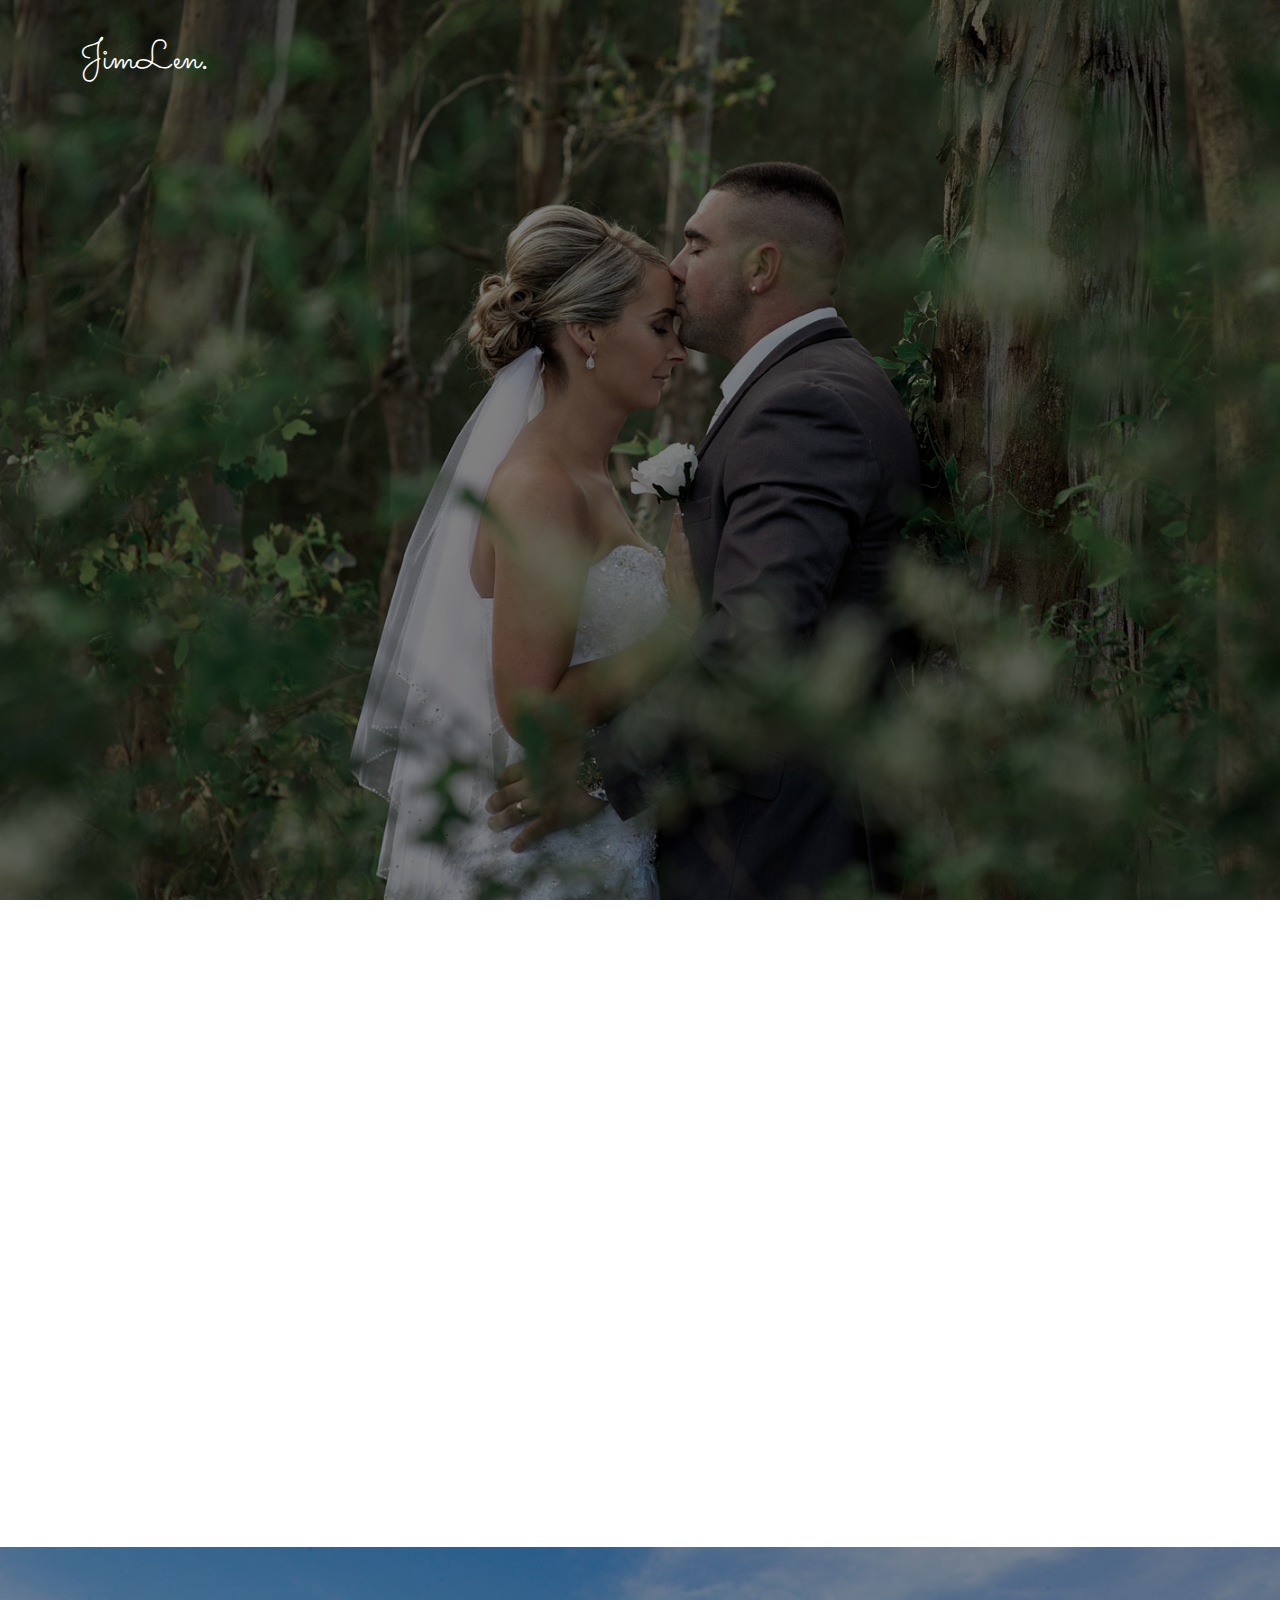
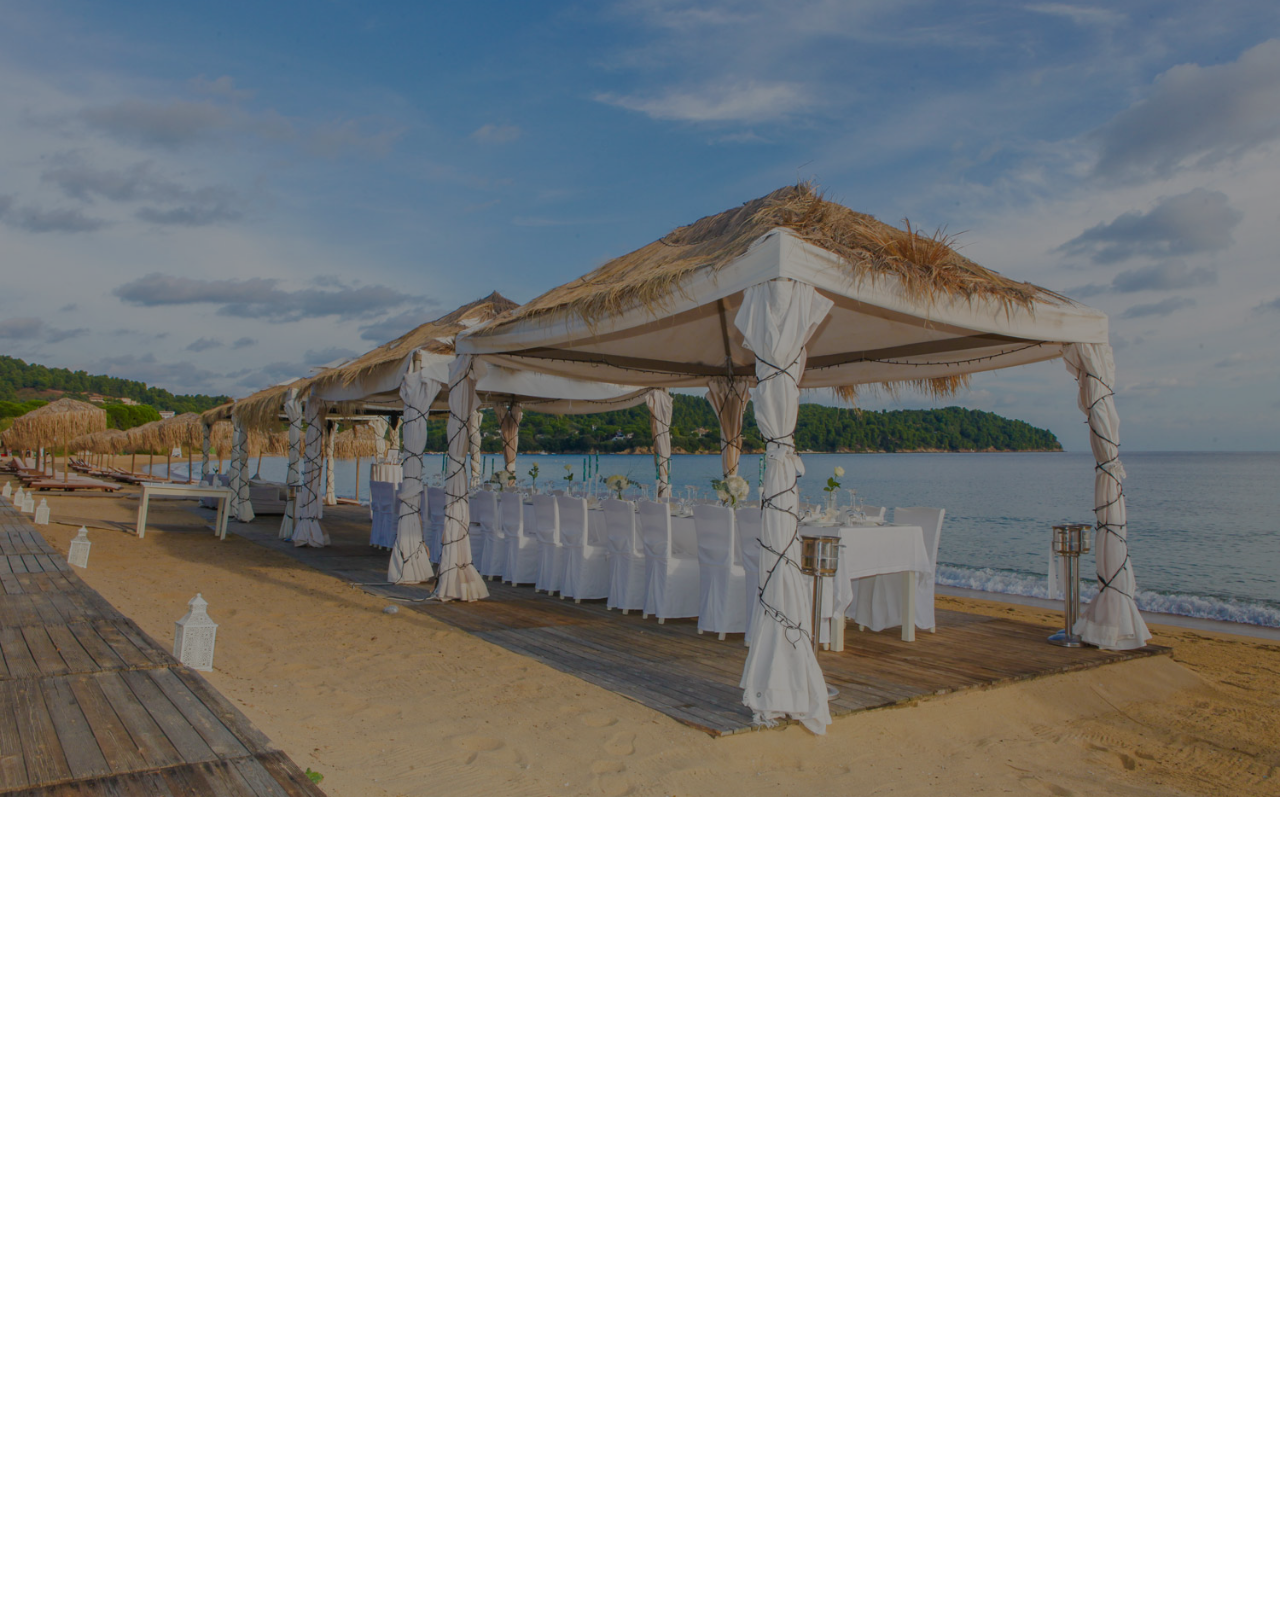
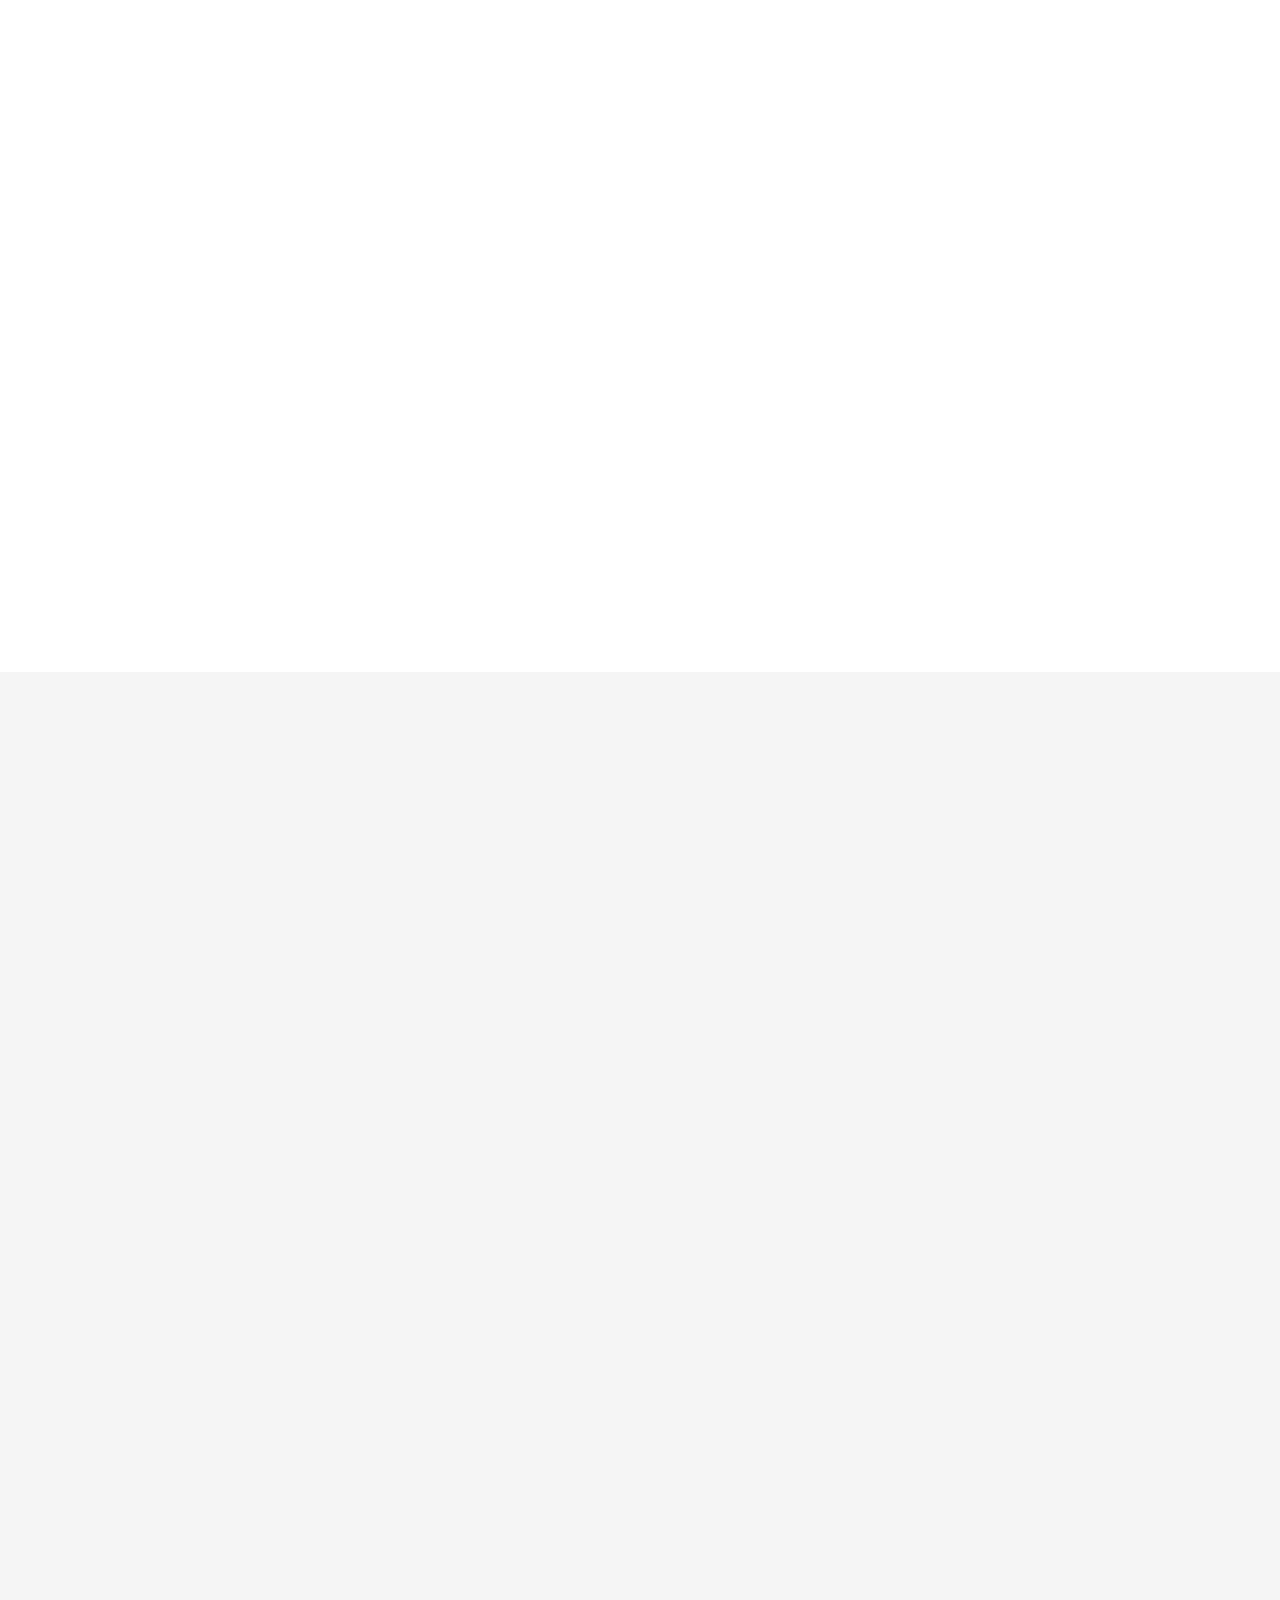
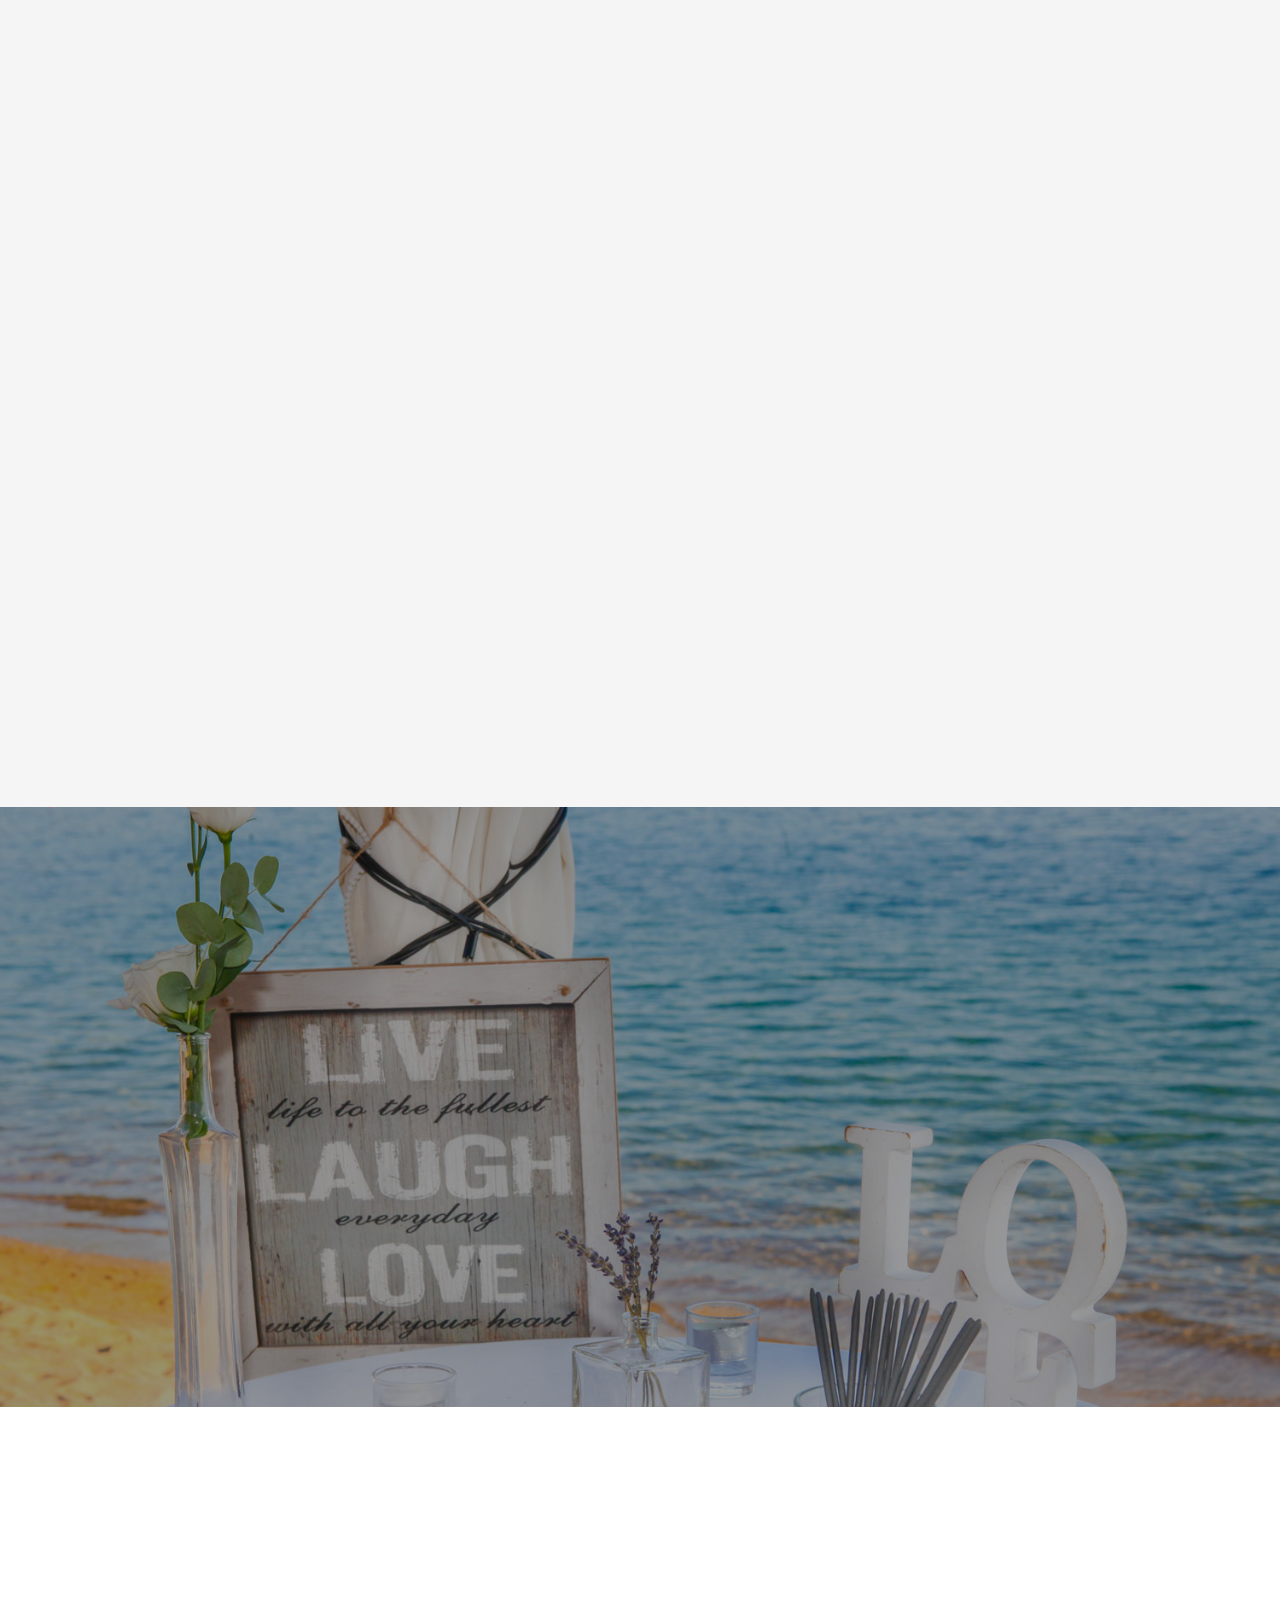
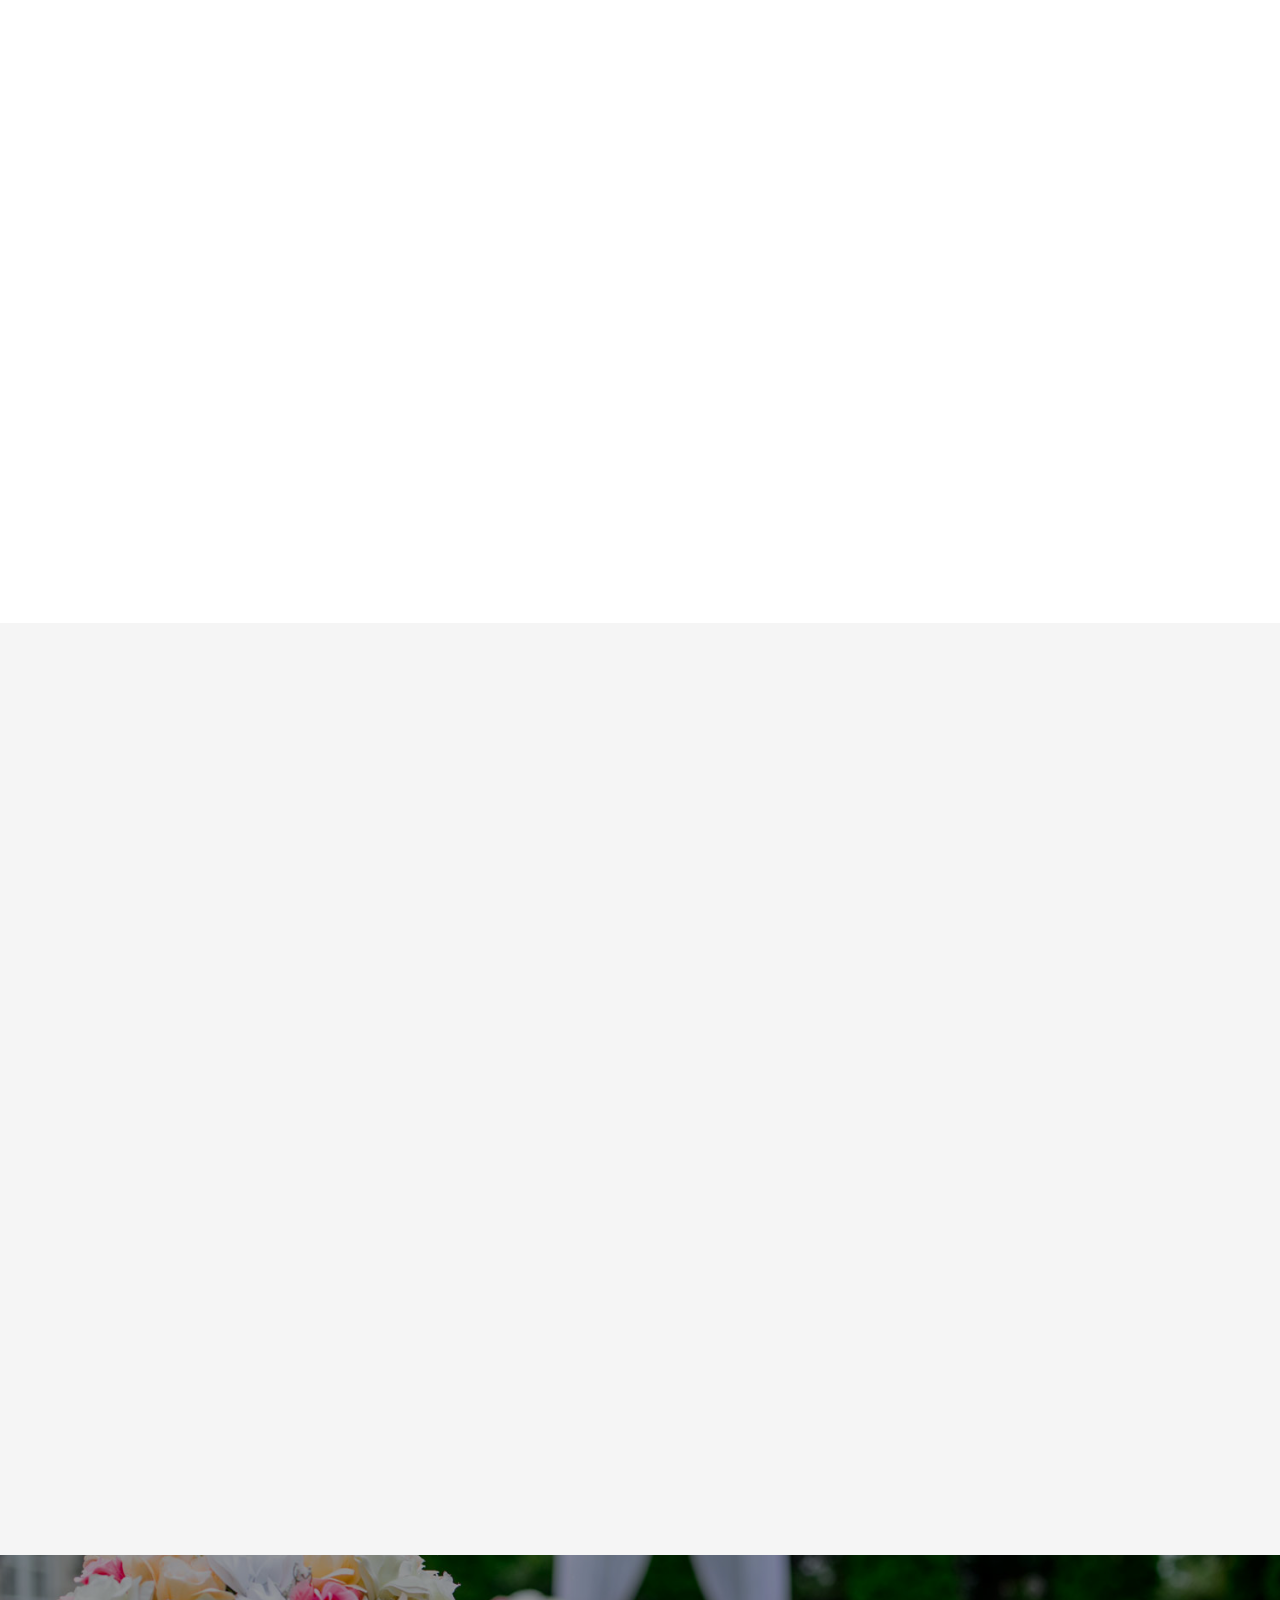
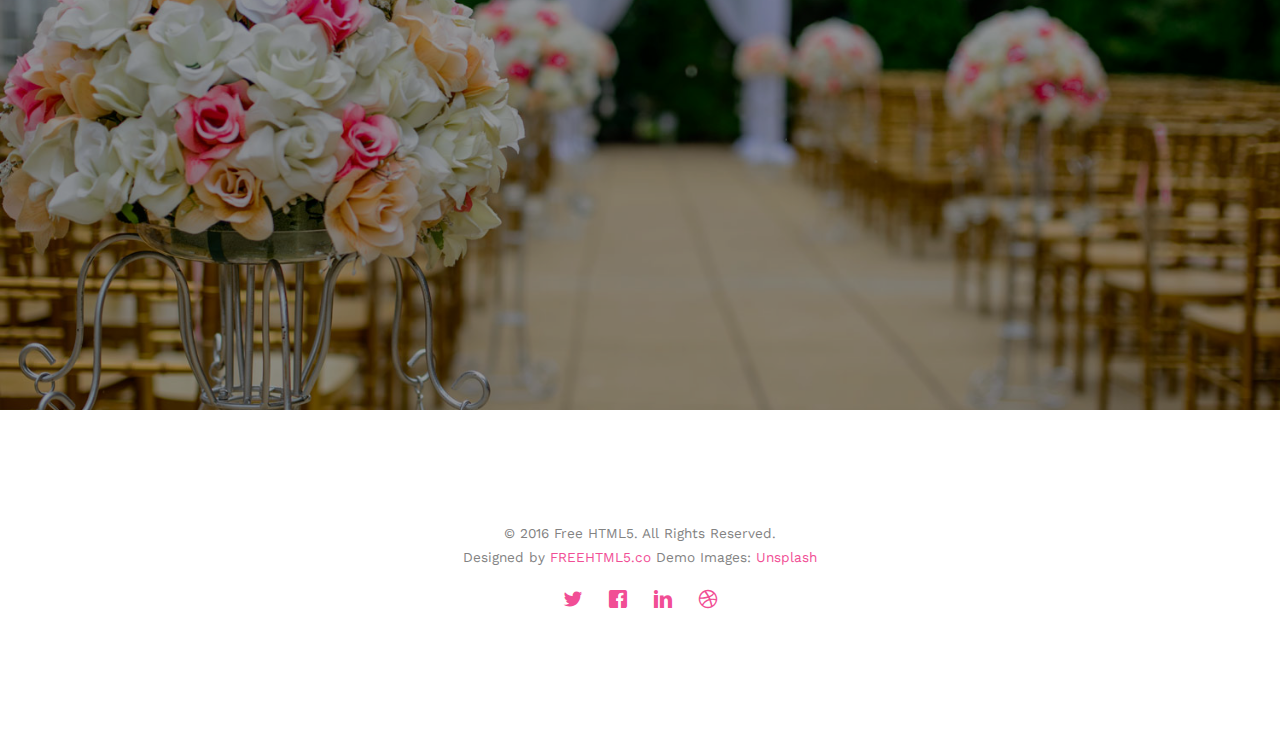
==== index.html @ fdf95f0f "Initial commit" ====
<!DOCTYPE html>
<!--[if lt IE 7]>      <html class="no-js lt-ie9 lt-ie8 lt-ie7"> <![endif]-->
<!--[if IE 7]>         <html class="no-js lt-ie9 lt-ie8"> <![endif]-->
<!--[if IE 8]>         <html class="no-js lt-ie9"> <![endif]-->
<!--[if gt IE 8]><!--> <html class="no-js"> <!--<![endif]-->
	<head>
	<meta charset="utf-8">
	<meta http-equiv="X-UA-Compatible" content="IE=edge">
	<title>JimLen &mdash; Freez the moment</title>
	<meta name="viewport" content="width=device-width, initial-scale=1">
	<meta name="description" content="Free HTML5 Template by FREEHTML5.CO" />
	<meta name="keywords" content="free html5, free template, free bootstrap, html5, css3, mobile first, responsive" />
	<meta name="author" content="FREEHTML5.CO" />

  <!-- 
	//////////////////////////////////////////////////////

	FREE HTML5 TEMPLATE 
	DESIGNED & DEVELOPED by FREEHTML5.CO
		
	Website: 		http://freehtml5.co/
	Email: 			info@freehtml5.co
	Twitter: 		http://twitter.com/fh5co
	Facebook: 		https://www.facebook.com/fh5co

	//////////////////////////////////////////////////////
	 -->

  	<!-- Facebook and Twitter integration -->
	<meta property="og:title" content=""/>
	<meta property="og:image" content=""/>
	<meta property="og:url" content=""/>
	<meta property="og:site_name" content=""/>
	<meta property="og:description" content=""/>
	<meta name="twitter:title" content="" />
	<meta name="twitter:image" content="" />
	<meta name="twitter:url" content="" />
	<meta name="twitter:card" content="" />

	<link href='https://fonts.googleapis.com/css?family=Work+Sans:400,300,600,400italic,700' rel='stylesheet' type='text/css'>
	<link href="https://fonts.googleapis.com/css?family=Sacramento" rel="stylesheet">
	
	<!-- Animate.css -->
	<link rel="stylesheet" href="css/animate.css">
	<!-- Icomoon Icon Fonts-->
	<link rel="stylesheet" href="css/icomoon.css">
	<!-- Bootstrap  -->
	<link rel="stylesheet" href="css/bootstrap.css">

	<!-- Magnific Popup -->
	<link rel="stylesheet" href="css/magnific-popup.css">

	<!-- Owl Carousel  -->
	<link rel="stylesheet" href="css/owl.carousel.min.css">
	<link rel="stylesheet" href="css/owl.theme.default.min.css">

	<!-- Theme style  -->
	<link rel="stylesheet" href="css/style.css">

	<!-- Modernizr JS -->
	<script src="js/modernizr-2.6.2.min.js"></script>
	<!-- FOR IE9 below -->
	<!--[if lt IE 9]>
	<script src="js/respond.min.js"></script>
	<![endif]-->

	</head>
	<body>
		
	<div class="fh5co-loader"></div>
	
	<div id="page">
	<nav class="fh5co-nav" role="navigation">
		<div class="container">
			<div class="row">
				<div class="col-xs-2">
					<div id="fh5co-logo"><a href="index.html">JimLen<strong>.</strong></a></div>
				</div>
				
			</div>
			
		</div>
	</nav>

	<header id="fh5co-header" class="fh5co-cover" role="banner" style="background-image:url(images/img_bg_2.jpg);" data-stellar-background-ratio="0.5">
		<div class="overlay"></div>
		<div class="container">
			<div class="row">
				<div class="col-md-8 col-md-offset-2 text-center">
					<div class="display-t">
						<div class="display-tc animate-box" data-animate-effect="fadeIn">
							<h1>Rojames &amp; Lenny</h1>
							<h2>We Are Getting Married</h2>
							<div class="simply-countdown simply-countdown-one"></div>
							<p><a href="#" class="btn btn-default btn-sm">Save the date</a></p>
						</div>
					</div>
				</div>
			</div>
		</div>
	</header>

	<div id="fh5co-couple">
		<div class="container">
			<div class="row">
				<div class="col-md-8 col-md-offset-2 text-center fh5co-heading animate-box">
					<h2>Hello!</h2>
					<h3>June 20th, 2025 Marigondon, Lapu-Lapu City, Cebu</h3>
					<p>We invited you to celebrate our wedding</p>
				</div>
			</div>
			<div class="couple-wrap animate-box">
				<div class="couple-half">
					<div class="groom">
						<img src="images/groom.jpg" alt="groom" class="img-responsive">
					</div>
					<div class="desc-groom">
						<h3>Rojames Binoya</h3>
						<!-- <p>Far far away, behind the word mountains, far from the countries Vokalia and Consonantia, there live the blind texts. Separated they live in Bookmarksgrove</p> -->
					</div>
				</div>
				<p class="heart text-center"><i class="icon-heart2"></i></p>
				<div class="couple-half">
					<div class="bride">
						<img src="images/bride.jpg" alt="groom" class="img-responsive">
					</div>
					<div class="desc-bride">
						<h3>Lenny Rose Laureano</h3>
						<!-- <p>Far far away, behind the word mountains, far from the countries Vokalia and Consonantia, there live the blind texts. Separated they live in Bookmarksgrove</p> -->
					</div>
				</div>
			</div>
		</div>
	</div>

	<div id="fh5co-event" class="fh5co-bg" style="background-image:url(images/img_bg_3.jpg);">
		<div class="overlay"></div>
		<div class="container">
			<div class="row">
				<div class="col-md-8 col-md-offset-2 text-center fh5co-heading animate-box">
					<span>Our Special Events</span>
					<h2>Wedding Events</h2>
				</div>
			</div>
			<div class="row">
				<div class="display-t">
					<div class="display-tc">
						<div class="col-md-10 col-md-offset-1">
							<div class="col-md-6 col-sm-6 text-center">
								<div class="event-wrap animate-box">
									<h3>Main Ceremony</h3>
									<div class="event-col">
										<i class="icon-clock"></i>
										<span>4:00 PM</span>
										<span>6:00 PM</span>
									</div>
									<div class="event-col">
										<i class="icon-calendar"></i>
										<span>Monday 28</span>
										<span>November, 2016</span>
									</div>
									<p>Far far away, behind the word mountains, far from the countries Vokalia and Consonantia, there live the blind texts. Separated they live in Bookmarksgrove right at the coast of the Semantics, a large language ocean.</p>
								</div>
							</div>
							<div class="col-md-6 col-sm-6 text-center">
								<div class="event-wrap animate-box">
									<h3>Wedding Party</h3>
									<div class="event-col">
										<i class="icon-clock"></i>
										<span>7:00 PM</span>
										<span>12:00 AM</span>
									</div>
									<div class="event-col">
										<i class="icon-calendar"></i>
										<span>Monday 28</span>
										<span>November, 2016</span>
									</div>
									<p>Far far away, behind the word mountains, far from the countries Vokalia and Consonantia, there live the blind texts. Separated they live in Bookmarksgrove right at the coast of the Semantics, a large language ocean.</p>
								</div>
							</div>
						</div>
					</div>
				</div>
			</div>
		</div>
	</div>

	<div id="fh5co-couple-story">
		<div class="container">
			<div class="row">
				<div class="col-md-8 col-md-offset-2 text-center fh5co-heading animate-box">
					<span>We Love Each Other</span>
					<h2>Our Story</h2>
					<p>Far far away, behind the word mountains, far from the countries Vokalia and Consonantia, there live the blind texts.</p>
				</div>
			</div>
			<div class="row">
				<div class="col-md-12 col-md-offset-0">
					<ul class="timeline animate-box">
						<li class="animate-box">
							<div class="timeline-badge" style="background-image:url(images/couple-1.jpg);"></div>
							<div class="timeline-panel">
								<div class="timeline-heading">
									<h3 class="timeline-title">First We Meet</h3>
									<span class="date">December 25, 2015</span>
								</div>
								<div class="timeline-body">
									<p>Far far away, behind the word mountains, far from the countries Vokalia and Consonantia, there live the blind texts. Separated they live in Bookmarksgrove right at the coast of the Semantics, a large language ocean.</p>
								</div>
							</div>
						</li>
						<li class="timeline-inverted animate-box">
							<div class="timeline-badge" style="background-image:url(images/couple-2.jpg);"></div>
							<div class="timeline-panel">
								<div class="timeline-heading">
									<h3 class="timeline-title">First Date</h3>
									<span class="date">December 28, 2015</span>
								</div>
								<div class="timeline-body">
									<p>Far far away, behind the word mountains, far from the countries Vokalia and Consonantia, there live the blind texts. Separated they live in Bookmarksgrove right at the coast of the Semantics, a large language ocean.</p>
								</div>
							</div>
						</li>
						<li class="animate-box">
							<div class="timeline-badge" style="background-image:url(images/couple-3.jpg);"></div>
							<div class="timeline-panel">
								<div class="timeline-heading">
									<h3 class="timeline-title">In A Relationship</h3>
									<span class="date">January 1, 2016</span>
								</div>
								<div class="timeline-body">
									<p>Far far away, behind the word mountains, far from the countries Vokalia and Consonantia, there live the blind texts. Separated they live in Bookmarksgrove right at the coast of the Semantics, a large language ocean.</p>
								</div>
							</div>
						</li>
			    	</ul>
				</div>
			</div>
		</div>
	</div>

	<div id="fh5co-gallery" class="fh5co-section-gray">
		<div class="container">
			<div class="row">
				<div class="col-md-8 col-md-offset-2 text-center fh5co-heading animate-box">
					<span>Our Memories</span>
					<h2>Wedding Gallery</h2>
					<p>Far far away, behind the word mountains, far from the countries Vokalia and Consonantia, there live the blind texts.</p>
				</div>
			</div>
			<div class="row row-bottom-padded-md">
				<div class="col-md-12">
					<ul id="fh5co-gallery-list">
						
						<li class="one-third animate-box" data-animate-effect="fadeIn" style="background-image: url(images/gallery-1.jpg); "> 
						<a href="images/gallery-1.jpg">
							<div class="case-studies-summary">
								<span>14 Photos</span>
								<h2>Two Glas of Juice</h2>
							</div>
						</a>
					</li>
					<li class="one-third animate-box" data-animate-effect="fadeIn" style="background-image: url(images/gallery-2.jpg); ">
						<a href="#" class="color-2">
							<div class="case-studies-summary">
								<span>30 Photos</span>
								<h2>Timer starts now!</h2>
							</div>
						</a>
					</li>


					<li class="one-third animate-box" data-animate-effect="fadeIn" style="background-image: url(images/gallery-3.jpg); ">
						<a href="#" class="color-3">
							<div class="case-studies-summary">
								<span>90 Photos</span>
								<h2>Beautiful sunset</h2>
							</div>
						</a>
					</li>
					<li class="one-third animate-box" data-animate-effect="fadeIn" style="background-image: url(images/gallery-4.jpg); ">
						<a href="#" class="color-4">
							<div class="case-studies-summary">
								<span>12 Photos</span>
								<h2>Company's Conference Room</h2>
							</div>
						</a>
					</li>

						<li class="one-third animate-box" data-animate-effect="fadeIn" style="background-image: url(images/gallery-5.jpg); ">
							<a href="#" class="color-3">
								<div class="case-studies-summary">
									<span>50 Photos</span>
									<h2>Useful baskets</h2>
								</div>
							</a>
						</li>
						<li class="one-third animate-box" data-animate-effect="fadeIn" style="background-image: url(images/gallery-6.jpg); ">
							<a href="#" class="color-4">
								<div class="case-studies-summary">
									<span>45 Photos</span>
									<h2>Skater man in the road</h2>
								</div>
							</a>
						</li>

						<li class="one-third animate-box" data-animate-effect="fadeIn" style="background-image: url(images/gallery-7.jpg); ">
							<a href="#" class="color-4">
								<div class="case-studies-summary">
									<span>35 Photos</span>
									<h2>Two Glas of Juice</h2>
								</div>
							</a>
						</li>

						<li class="one-third animate-box" data-animate-effect="fadeIn" style="background-image: url(images/gallery-8.jpg); "> 
							<a href="#" class="color-5">
								<div class="case-studies-summary">
									<span>90 Photos</span>
									<h2>Timer starts now!</h2>
								</div>
							</a>
						</li>
						<li class="one-third animate-box" data-animate-effect="fadeIn" style="background-image: url(images/gallery-9.jpg); ">
							<a href="#" class="color-6">
								<div class="case-studies-summary">
									<span>56 Photos</span>
									<h2>Beautiful sunset</h2>
								</div>
							</a>
						</li>
					</ul>		
				</div>
			</div>
		</div>
	</div>

	<div id="fh5co-counter" class="fh5co-bg fh5co-counter" style="background-image:url(images/img_bg_5.jpg);">
		<div class="overlay"></div>
		<div class="container">
			<div class="row">
				<div class="display-t">
					<div class="display-tc">
						<div class="col-md-3 col-sm-6 animate-box">
							<div class="feature-center">
								<span class="icon">
									<i class="icon-users"></i>
								</span>

								<span class="counter js-counter" data-from="0" data-to="500" data-speed="5000" data-refresh-interval="50">1</span>
								<span class="counter-label">Estimated Guest</span>

							</div>
						</div>
						<div class="col-md-3 col-sm-6 animate-box">
							<div class="feature-center">
								<span class="icon">
									<i class="icon-user"></i>
								</span>

								<span class="counter js-counter" data-from="0" data-to="1000" data-speed="5000" data-refresh-interval="50">1</span>
								<span class="counter-label">We Catter</span>
							</div>
						</div>
						<div class="col-md-3 col-sm-6 animate-box">
							<div class="feature-center">
								<span class="icon">
									<i class="icon-calendar"></i>
								</span>
								<span class="counter js-counter" data-from="0" data-to="402" data-speed="5000" data-refresh-interval="50">1</span>
								<span class="counter-label">Events Done</span>
							</div>
						</div>
						<div class="col-md-3 col-sm-6 animate-box">
							<div class="feature-center">
								<span class="icon">
									<i class="icon-clock"></i>
								</span>

								<span class="counter js-counter" data-from="0" data-to="2345" data-speed="5000" data-refresh-interval="50">1</span>
								<span class="counter-label">Hours Spent</span>

							</div>
						</div>
					</div>
				</div>
			</div>
		</div>
	</div>

	<div id="fh5co-testimonial">
		<div class="container">
			<div class="row">
				<div class="row animate-box">
					<div class="col-md-8 col-md-offset-2 text-center fh5co-heading">
						<span>Best Wishes</span>
						<h2>Friends Wishes</h2>
					</div>
				</div>
				<div class="row">
					<div class="col-md-12 animate-box">
						<div class="wrap-testimony">
							<div class="owl-carousel-fullwidth">
								<div class="item">
									<div class="testimony-slide active text-center">
										<figure>
											<img src="images/couple-1.jpg" alt="user">
										</figure>
										<span>John Doe, via <a href="#" class="twitter">Twitter</a></span>
										<blockquote>
											<p>"Far far away, behind the word mountains, far from the countries Vokalia and Consonantia, there live the blind texts. Separated they live in Bookmarksgrove right at the coast of the Semantics"</p>
										</blockquote>
									</div>
								</div>
								<div class="item">
									<div class="testimony-slide active text-center">
										<figure>
											<img src="images/couple-2.jpg" alt="user">
										</figure>
										<span>John Doe, via <a href="#" class="twitter">Twitter</a></span>
										<blockquote>
											<p>"Far far away, behind the word mountains, far from the countries Vokalia and Consonantia, at the coast of the Semantics, a large language ocean."</p>
										</blockquote>
									</div>
								</div>
								<div class="item">
									<div class="testimony-slide active text-center">
										<figure>
											<img src="images/couple-3.jpg" alt="user">
										</figure>
										<span>John Doe, via <a href="#" class="twitter">Twitter</a></span>
										<blockquote>
											<p>"Far far away, far from the countries Vokalia and Consonantia, there live the blind texts. Separated they live in Bookmarksgrove right at the coast of the Semantics, a large language ocean."</p>
										</blockquote>
									</div>
								</div>
							</div>
						</div>
					</div>
				</div>
			</div>
		</div>
	</div>

	<div id="fh5co-services" class="fh5co-section-gray">
		<div class="container">
			
			<div class="row animate-box">
				<div class="col-md-8 col-md-offset-2 text-center fh5co-heading">
					<h2>We Offer Services</h2>
					<p>Dignissimos asperiores vitae velit veniam totam fuga molestias accusamus alias autem provident. Odit ab aliquam dolor eius.</p>
				</div>
			</div>

			<div class="row">
				<div class="col-md-6">
					<div class="feature-left animate-box" data-animate-effect="fadeInLeft">
						<span class="icon">
							<i class="icon-calendar"></i>
						</span>
						<div class="feature-copy">
							<h3>We Organized Events</h3>
							<p>Facilis ipsum reprehenderit nemo molestias. Aut cum mollitia reprehenderit. Eos cumque dicta adipisci architecto culpa amet.</p>
						</div>
					</div>

					<div class="feature-left animate-box" data-animate-effect="fadeInLeft">
						<span class="icon">
							<i class="icon-image"></i>
						</span>
						<div class="feature-copy">
							<h3>Photoshoot</h3>
							<p>Facilis ipsum reprehenderit nemo molestias. Aut cum mollitia reprehenderit. Eos cumque dicta adipisci architecto culpa amet.</p>
						</div>
					</div>

					<div class="feature-left animate-box" data-animate-effect="fadeInLeft">
						<span class="icon">
							<i class="icon-video"></i>
						</span>
						<div class="feature-copy">
							<h3>Video Editing</h3>
							<p>Facilis ipsum reprehenderit nemo molestias. Aut cum mollitia reprehenderit. Eos cumque dicta adipisci architecto culpa amet.</p>
						</div>
					</div>

				</div>

				<div class="col-md-6 animate-box">
					<div class="fh5co-video fh5co-bg" style="background-image: url(images/img_bg_3.jpg); ">
						<a href="https://vimeo.com/channels/staffpicks/93951774" class="popup-vimeo"><i class="icon-video2"></i></a>
						<div class="overlay"></div>
					</div>
				</div>
			</div>

			
		</div>
	</div>


	<div id="fh5co-started" class="fh5co-bg" style="background-image:url(images/img_bg_4.jpg);">
		<div class="overlay"></div>
		<div class="container">
			<div class="row animate-box">
				<div class="col-md-8 col-md-offset-2 text-center fh5co-heading">
					<h2>Are You Attending?</h2>
					<p>Please Fill-up the form to notify you that you're attending. Thanks.</p>
				</div>
			</div>
			<div class="row animate-box">
				<div class="col-md-10 col-md-offset-1">
					<form class="form-inline">
						<div class="col-md-4 col-sm-4">
							<div class="form-group">
								<label for="name" class="sr-only">Name</label>
								<input type="name" class="form-control" id="name" placeholder="Name">
							</div>
						</div>
						<div class="col-md-4 col-sm-4">
							<div class="form-group">
								<label for="email" class="sr-only">Email</label>
								<input type="email" class="form-control" id="email" placeholder="Email">
							</div>
						</div>
						<div class="col-md-4 col-sm-4">
							<button type="submit" class="btn btn-default btn-block">I am Attending</button>
						</div>
					</form>
				</div>
			</div>
		</div>
	</div>

	<footer id="fh5co-footer" role="contentinfo">
		<div class="container">

			<div class="row copyright">
				<div class="col-md-12 text-center">
					<p>
						<small class="block">&copy; 2016 Free HTML5. All Rights Reserved.</small> 
						<small class="block">Designed by <a href="http://freehtml5.co/" target="_blank">FREEHTML5.co</a> Demo Images: <a href="http://unsplash.co/" target="_blank">Unsplash</a></small>
					</p>
					<p>
						<ul class="fh5co-social-icons">
							<li><a href="#"><i class="icon-twitter"></i></a></li>
							<li><a href="#"><i class="icon-facebook"></i></a></li>
							<li><a href="#"><i class="icon-linkedin"></i></a></li>
							<li><a href="#"><i class="icon-dribbble"></i></a></li>
						</ul>
					</p>
				</div>
			</div>

		</div>
	</footer>
	</div>

	<div class="gototop js-top">
		<a href="#" class="js-gotop"><i class="icon-arrow-up"></i></a>
	</div>
	
	<!-- jQuery -->
	<script src="js/jquery.min.js"></script>
	<!-- jQuery Easing -->
	<script src="js/jquery.easing.1.3.js"></script>
	<!-- Bootstrap -->
	<script src="js/bootstrap.min.js"></script>
	<!-- Waypoints -->
	<script src="js/jquery.waypoints.min.js"></script>
	<!-- Carousel -->
	<script src="js/owl.carousel.min.js"></script>
	<!-- countTo -->
	<script src="js/jquery.countTo.js"></script>

	<!-- Stellar -->
	<script src="js/jquery.stellar.min.js"></script>
	<!-- Magnific Popup -->
	<script src="js/jquery.magnific-popup.min.js"></script>
	<script src="js/magnific-popup-options.js"></script>

	<!-- // <script src="https://cdnjs.cloudflare.com/ajax/libs/prism/0.0.1/prism.min.js"></script> -->
	<script src="js/simplyCountdown.js"></script>
	<!-- Main -->
	<script src="js/main.js"></script>

	<script>
    // var d = new Date(new Date().getTime() + 200 * 120 * 120 * 2000);
	var d = new Date(2025, 5, 20);

    // default example
    simplyCountdown('.simply-countdown-one', {
        year: d.getFullYear(),
        month: d.getMonth() + 1,
        day: d.getDate() + 2
    });

    //jQuery example
    $('#simply-countdown-losange').simplyCountdown({
        year: d.getFullYear(),
        month: d.getMonth() + 1,
        day: d.getDate(),
        enableUtc: false
    });
</script>

	</body>
</html>
---- css/icomoon.css ----
@font-face {
  font-family: 'icomoon';
  src:  url('../fonts/icomoon/icomoon.eot?6iuir');
  src:  url('../fonts/icomoon/icomoon.eot?6iuir#iefix') format('embedded-opentype'),
    url('../fonts/icomoon/icomoon.ttf?6iuir') format('truetype'),
    url('../fonts/icomoon/icomoon.woff?6iuir') format('woff'),
    url('../fonts/icomoon/icomoon.svg?6iuir#icomoon') format('svg');
  font-weight: normal;
  font-style: normal;
}

[class^="icon-"], [class*=" icon-"] {
  /* use !important to prevent issues with browser extensions that change fonts */
  font-family: 'icomoon' !important;
  speak: none;
  font-style: normal;
  font-weight: normal;
  font-variant: normal;
  text-transform: none;
  line-height: 1;

  /* Better Font Rendering =========== */
  -webkit-font-smoothing: antialiased;
  -moz-osx-font-smoothing: grayscale;
}

.icon-eye:before {
  content: "\e000";
}
.icon-paper-clip:before {
  content: "\e001";
}
.icon-mail:before {
  content: "\e002";
}
.icon-toggle:before {
  content: "\e003";
}
.icon-layout:before {
  content: "\e004";
}
.icon-link:before {
  content: "\e005";
}
.icon-bell:before {
  content: "\e006";
}
.icon-lock:before {
  content: "\e007";
}
.icon-unlock:before {
  content: "\e008";
}
.icon-ribbon:before {
  content: "\e009";
}
.icon-image:before {
  content: "\e010";
}
.icon-signal:before {
  content: "\e011";
}
.icon-target:before {
  content: "\e012";
}
.icon-clipboard:before {
  content: "\e013";
}
.icon-clock:before {
  content: "\e014";
}
.icon-watch:before {
  content: "\e015";
}
.icon-air-play:before {
  content: "\e016";
}
.icon-camera:before {
  content: "\e017";
}
.icon-video:before {
  content: "\e018";
}
.icon-disc:before {
  content: "\e019";
}
.icon-printer:before {
  content: "\e020";
}
.icon-monitor:before {
  content: "\e021";
}
.icon-server:before {
  content: "\e022";
}
.icon-cog:before {
  content: "\e023";
}
.icon-heart:before {
  content: "\e024";
}
.icon-paragraph:before {
  content: "\e025";
}
.icon-align-justify:before {
  content: "\e026";
}
.icon-align-left:before {
  content: "\e027";
}
.icon-align-center:before {
  content: "\e028";
}
.icon-align-right:before {
  content: "\e029";
}
.icon-book:before {
  content: "\e030";
}
.icon-layers:before {
  content: "\e031";
}
.icon-stack:before {
  content: "\e032";
}
.icon-stack-2:before {
  content: "\e033";
}
.icon-paper:before {
  content: "\e034";
}
.icon-paper-stack:before {
  content: "\e035";
}
.icon-search:before {
  content: "\e036";
}
.icon-zoom-in:before {
  content: "\e037";
}
.icon-zoom-out:before {
  content: "\e038";
}
.icon-reply:before {
  content: "\e039";
}
.icon-circle-plus:before {
  content: "\e040";
}
.icon-circle-minus:before {
  content: "\e041";
}
.icon-circle-check:before {
  content: "\e042";
}
.icon-circle-cross:before {
  content: "\e043";
}
.icon-square-plus:before {
  content: "\e044";
}
.icon-square-minus:before {
  content: "\e045";
}
.icon-square-check:before {
  content: "\e046";
}
.icon-square-cross:before {
  content: "\e047";
}
.icon-microphone:before {
  content: "\e048";
}
.icon-record:before {
  content: "\e049";
}
.icon-skip-back:before {
  content: "\e050";
}
.icon-rewind:before {
  content: "\e051";
}
.icon-play:before {
  content: "\e052";
}
.icon-pause:before {
  content: "\e053";
}
.icon-stop:before {
  content: "\e054";
}
.icon-fast-forward:before {
  content: "\e055";
}
.icon-skip-forward:before {
  content: "\e056";
}
.icon-shuffle:before {
  content: "\e057";
}
.icon-repeat:before {
  content: "\e058";
}
.icon-folder:before {
  content: "\e059";
}
.icon-umbrella:before {
  content: "\e060";
}
.icon-moon:before {
  content: "\e061";
}
.icon-thermometer:before {
  content: "\e062";
}
.icon-drop:before {
  content: "\e063";
}
.icon-sun:before {
  content: "\e064";
}
.icon-cloud:before {
  content: "\e065";
}
.icon-cloud-upload:before {
  content: "\e066";
}
.icon-cloud-download:before {
  content: "\e067";
}
.icon-upload:before {
  content: "\e068";
}
.icon-download:before {
  content: "\e069";
}
.icon-location:before {
  content: "\e070";
}
.icon-location-2:before {
  content: "\e071";
}
.icon-map:before {
  content: "\e072";
}
.icon-battery:before {
  content: "\e073";
}
.icon-head:before {
  content: "\e074";
}
.icon-briefcase:before {
  content: "\e075";
}
.icon-speech-bubble:before {
  content: "\e076";
}
.icon-anchor:before {
  content: "\e077";
}
.icon-globe:before {
  content: "\e078";
}
.icon-box:before {
  content: "\e079";
}
.icon-reload:before {
  content: "\e080";
}
.icon-share:before {
  content: "\e081";
}
.icon-marquee:before {
  content: "\e082";
}
.icon-marquee-plus:before {
  content: "\e083";
}
.icon-marquee-minus:before {
  content: "\e084";
}
.icon-tag:before {
  content: "\e085";
}
.icon-power:before {
  content: "\e086";
}
.icon-command:before {
  content: "\e087";
}
.icon-alt:before {
  content: "\e088";
}
.icon-esc:before {
  content: "\e089";
}
.icon-bar-graph:before {
  content: "\e090";
}
.icon-bar-graph-2:before {
  content: "\e091";
}
.icon-pie-graph:before {
  content: "\e092";
}
.icon-star:before {
  content: "\e093";
}
.icon-arrow-left:before {
  content: "\e094";
}
.icon-arrow-right:before {
  content: "\e095";
}
.icon-arrow-up:before {
  content: "\e096";
}
.icon-arrow-down:before {
  content: "\e097";
}
.icon-volume:before {
  content: "\e098";
}
.icon-mute:before {
  content: "\e099";
}
.icon-content-right:before {
  content: "\e100";
}
.icon-content-left:before {
  content: "\e101";
}
.icon-grid:before {
  content: "\e102";
}
.icon-grid-2:before {
  content: "\e103";
}
.icon-columns:before {
  content: "\e104";
}
.icon-loader:before {
  content: "\e105";
}
.icon-bag:before {
  content: "\e106";
}
.icon-ban:before {
  content: "\e107";
}
.icon-flag:before {
  content: "\e108";
}
.icon-trash:before {
  content: "\e109";
}
.icon-expand:before {
  content: "\e110";
}
.icon-contract:before {
  content: "\e111";
}
.icon-maximize:before {
  content: "\e112";
}
.icon-minimize:before {
  content: "\e113";
}
.icon-plus:before {
  content: "\e114";
}
.icon-minus:before {
  content: "\e115";
}
.icon-check:before {
  content: "\e116";
}
.icon-cross:before {
  content: "\e117";
}
.icon-move:before {
  content: "\e118";
}
.icon-delete:before {
  content: "\e119";
}
.icon-menu:before {
  content: "\e120";
}
.icon-archive:before {
  content: "\e121";
}
.icon-inbox:before {
  content: "\e122";
}
.icon-outbox:before {
  content: "\e123";
}
.icon-file:before {
  content: "\e124";
}
.icon-file-add:before {
  content: "\e125";
}
.icon-file-subtract:before {
  content: "\e126";
}
.icon-help:before {
  content: "\e127";
}
.icon-open:before {
  content: "\e128";
}
.icon-ellipsis:before {
  content: "\e129";
}
.icon-add-to-list:before {
  content: "\e900";
}
.icon-classic-computer:before {
  content: "\e901";
}
.icon-controller-fast-backward:before {
  content: "\e902";
}
.icon-creative-commons-attribution:before {
  content: "\e903";
}
.icon-creative-commons-noderivs:before {
  content: "\e904";
}
.icon-creative-commons-noncommercial-eu:before {
  content: "\e905";
}
.icon-creative-commons-noncommercial-us:before {
  content: "\e906";
}
.icon-creative-commons-public-domain:before {
  content: "\e907";
}
.icon-creative-commons-remix:before {
  content: "\e908";
}
.icon-creative-commons-share:before {
  content: "\e909";
}
.icon-creative-commons-sharealike:before {
  content: "\e90a";
}
.icon-creative-commons:before {
  content: "\e90b";
}
.icon-document-landscape:before {
  content: "\e90c";
}
.icon-remove-user:before {
  content: "\e90d";
}
.icon-warning:before {
  content: "\e90e";
}
.icon-arrow-bold-down:before {
  content: "\e90f";
}
.icon-arrow-bold-left:before {
  content: "\e910";
}
.icon-arrow-bold-right:before {
  content: "\e911";
}
.icon-arrow-bold-up:before {
  content: "\e912";
}
.icon-arrow-down2:before {
  content: "\e913";
}
.icon-arrow-left2:before {
  content: "\e914";
}
.icon-arrow-long-down:before {
  content: "\e915";
}
.icon-arrow-long-left:before {
  content: "\e916";
}
.icon-arrow-long-right:before {
  content: "\e917";
}
.icon-arrow-long-up:before {
  content: "\e918";
}
.icon-arrow-right2:before {
  content: "\e919";
}
.icon-arrow-up2:before {
  content: "\e91a";
}
.icon-arrow-with-circle-down:before {
  content: "\e91b";
}
.icon-arrow-with-circle-left:before {
  content: "\e91c";
}
.icon-arrow-with-circle-right:before {
  content: "\e91d";
}
.icon-arrow-with-circle-up:before {
  content: "\e91e";
}
.icon-bookmark:before {
  content: "\e91f";
}
.icon-bookmarks:before {
  content: "\e920";
}
.icon-chevron-down:before {
  content: "\e921";
}
.icon-chevron-left:before {
  content: "\e922";
}
.icon-chevron-right:before {
  content: "\e923";
}
.icon-chevron-small-down:before {
  content: "\e924";
}
.icon-chevron-small-left:before {
  content: "\e925";
}
.icon-chevron-small-right:before {
  content: "\e926";
}
.icon-chevron-small-up:before {
  content: "\e927";
}
.icon-chevron-thin-down:before {
  content: "\e928";
}
.icon-chevron-thin-left:before {
  content: "\e929";
}
.icon-chevron-thin-right:before {
  content: "\e92a";
}
.icon-chevron-thin-up:before {
  content: "\e92b";
}
.icon-chevron-up:before {
  content: "\e92c";
}
.icon-chevron-with-circle-down:before {
  content: "\e92d";
}
.icon-chevron-with-circle-left:before {
  content: "\e92e";
}
.icon-chevron-with-circle-right:before {
  content: "\e92f";
}
.icon-chevron-with-circle-up:before {
  content: "\e930";
}
.icon-cloud2:before {
  content: "\e931";
}
.icon-controller-fast-forward:before {
  content: "\e932";
}
.icon-controller-jump-to-start:before {
  content: "\e933";
}
.icon-controller-next:before {
  content: "\e934";
}
.icon-controller-paus:before {
  content: "\e935";
}
.icon-controller-play:before {
  content: "\e936";
}
.icon-controller-record:before {
  content: "\e937";
}
.icon-controller-stop:before {
  content: "\e938";
}
.icon-controller-volume:before {
  content: "\e939";
}
.icon-dot-single:before {
  content: "\e93a";
}
.icon-dots-three-horizontal:before {
  content: "\e93b";
}
.icon-dots-three-vertical:before {
  content: "\e93c";
}
.icon-dots-two-horizontal:before {
  content: "\e93d";
}
.icon-dots-two-vertical:before {
  content: "\e93e";
}
.icon-download2:before {
  content: "\e93f";
}
.icon-emoji-flirt:before {
  content: "\e940";
}
.icon-flow-branch:before {
  content: "\e941";
}
.icon-flow-cascade:before {
  content: "\e942";
}
.icon-flow-line:before {
  content: "\e943";
}
.icon-flow-parallel:before {
  content: "\e944";
}
.icon-flow-tree:before {
  content: "\e945";
}
.icon-install:before {
  content: "\e946";
}
.icon-layers2:before {
  content: "\e947";
}
.icon-open-book:before {
  content: "\e948";
}
.icon-resize-100:before {
  content: "\e949";
}
.icon-resize-full-screen:before {
  content: "\e94a";
}
.icon-save:before {
  content: "\e94b";
}
.icon-select-arrows:before {
  content: "\e94c";
}
.icon-sound-mute:before {
  content: "\e94d";
}
.icon-sound:before {
  content: "\e94e";
}
.icon-trash2:before {
  content: "\e94f";
}
.icon-triangle-down:before {
  content: "\e950";
}
.icon-triangle-left:before {
  content: "\e951";
}
.icon-triangle-right:before {
  content: "\e952";
}
.icon-triangle-up:before {
  content: "\e953";
}
.icon-uninstall:before {
  content: "\e954";
}
.icon-upload-to-cloud:before {
  content: "\e955";
}
.icon-upload2:before {
  content: "\e956";
}
.icon-add-user:before {
  content: "\e957";
}
.icon-address:before {
  content: "\e958";
}
.icon-adjust:before {
  content: "\e959";
}
.icon-air:before {
  content: "\e95a";
}
.icon-aircraft-landing:before {
  content: "\e95b";
}
.icon-aircraft-take-off:before {
  content: "\e95c";
}
.icon-aircraft:before {
  content: "\e95d";
}
.icon-align-bottom:before {
  content: "\e95e";
}
.icon-align-horizontal-middle:before {
  content: "\e95f";
}
.icon-align-left2:before {
  content: "\e960";
}
.icon-align-right2:before {
  content: "\e961";
}
.icon-align-top:before {
  content: "\e962";
}
.icon-align-vertical-middle:before {
  content: "\e963";
}
.icon-archive2:before {
  content: "\e964";
}
.icon-area-graph:before {
  content: "\e965";
}
.icon-attachment:before {
  content: "\e966";
}
.icon-awareness-ribbon:before {
  content: "\e967";
}
.icon-back-in-time:before {
  content: "\e968";
}
.icon-back:before {
  content: "\e969";
}
.icon-bar-graph2:before {
  content: "\e96a";
}
.icon-battery2:before {
  content: "\e96b";
}
.icon-beamed-note:before {
  content: "\e96c";
}
.icon-bell2:before {
  content: "\e96d";
}
.icon-blackboard:before {
  content: "\e96e";
}
.icon-block:before {
  content: "\e96f";
}
.icon-book2:before {
  content: "\e970";
}
.icon-bowl:before {
  content: "\e971";
}
.icon-box2:before {
  content: "\e972";
}
.icon-briefcase2:before {
  content: "\e973";
}
.icon-browser:before {
  content: "\e974";
}
.icon-brush:before {
  content: "\e975";
}
.icon-bucket:before {
  content: "\e976";
}
.icon-cake:before {
  content: "\e977";
}
.icon-calculator:before {
  content: "\e978";
}
.icon-calendar:before {
  content: "\e979";
}
.icon-camera2:before {
  content: "\e97a";
}
.icon-ccw:before {
  content: "\e97b";
}
.icon-chat:before {
  content: "\e97c";
}
.icon-check2:before {
  content: "\e97d";
}
.icon-circle-with-cross:before {
  content: "\e97e";
}
.icon-circle-with-minus:before {
  content: "\e97f";
}
.icon-circle-with-plus:before {
  content: "\e980";
}
.icon-circle:before {
  content: "\e981";
}
.icon-circular-graph:before {
  content: "\e982";
}
.icon-clapperboard:before {
  content: "\e983";
}
.icon-clipboard2:before {
  content: "\e984";
}
.icon-clock2:before {
  content: "\e985";
}
.icon-code:before {
  content: "\e986";
}
.icon-cog2:before {
  content: "\e987";
}
.icon-colours:before {
  content: "\e988";
}
.icon-compass:before {
  content: "\e989";
}
.icon-copy:before {
  content: "\e98a";
}
.icon-credit-card:before {
  content: "\e98b";
}
.icon-credit:before {
  content: "\e98c";
}
.icon-cross2:before {
  content: "\e98d";
}
.icon-cup:before {
  content: "\e98e";
}
.icon-cw:before {
  content: "\e98f";
}
.icon-cycle:before {
  content: "\e990";
}
.icon-database:before {
  content: "\e991";
}
.icon-dial-pad:before {
  content: "\e992";
}
.icon-direction:before {
  content: "\e993";
}
.icon-document:before {
  content: "\e994";
}
.icon-documents:before {
  content: "\e995";
}
.icon-drink:before {
  content: "\e996";
}
.icon-drive:before {
  content: "\e997";
}
.icon-drop2:before {
  content: "\e998";
}
.icon-edit:before {
  content: "\e999";
}
.icon-email:before {
  content: "\e99a";
}
.icon-emoji-happy:before {
  content: "\e99b";
}
.icon-emoji-neutral:before {
  content: "\e99c";
}
.icon-emoji-sad:before {
  content: "\e99d";
}
.icon-erase:before {
  content: "\e99e";
}
.icon-eraser:before {
  content: "\e99f";
}
.icon-export:before {
  content: "\e9a0";
}
.icon-eye2:before {
  content: "\e9a1";
}
.icon-feather:before {
  content: "\e9a2";
}
.icon-flag2:before {
  content: "\e9a3";
}
.icon-flash:before {
  content: "\e9a4";
}
.icon-flashlight:before {
  content: "\e9a5";
}
.icon-flat-brush:before {
  content: "\e9a6";
}
.icon-folder-images:before {
  content: "\e9a7";
}
.icon-folder-music:before {
  content: "\e9a8";
}
.icon-folder-video:before {
  content: "\e9a9";
}
.icon-folder2:before {
  content: "\e9aa";
}
.icon-forward:before {
  content: "\e9ab";
}
.icon-funnel:before {
  content: "\e9ac";
}
.icon-game-controller:before {
  content: "\e9ad";
}
.icon-gauge:before {
  content: "\e9ae";
}
.icon-globe2:before {
  content: "\e9af";
}
.icon-graduation-cap:before {
  content: "\e9b0";
}
.icon-grid2:before {
  content: "\e9b1";
}
.icon-hair-cross:before {
  content: "\e9b2";
}
.icon-hand:before {
  content: "\e9b3";
}
.icon-heart-outlined:before {
  content: "\e9b4";
}
.icon-heart2:before {
  content: "\e9b5";
}
.icon-help-with-circle:before {
  content: "\e9b6";
}
.icon-help2:before {
  content: "\e9b7";
}
.icon-home:before {
  content: "\e9b8";
}
.icon-hour-glass:before {
  content: "\e9b9";
}
.icon-image-inverted:before {
  content: "\e9ba";
}
.icon-image2:before {
  content: "\e9bb";
}
.icon-images:before {
  content: "\e9bc";
}
.icon-inbox2:before {
  content: "\e9bd";
}
.icon-infinity:before {
  content: "\e9be";
}
.icon-info-with-circle:before {
  content: "\e9bf";
}
.icon-info:before {
  content: "\e9c0";
}
.icon-key:before {
  content: "\e9c1";
}
.icon-keyboard:before {
  content: "\e9c2";
}
.icon-lab-flask:before {
  content: "\e9c3";
}
.icon-landline:before {
  content: "\e9c4";
}
.icon-language:before {
  content: "\e9c5";
}
.icon-laptop:before {
  content: "\e9c6";
}
.icon-leaf:before {
  content: "\e9c7";
}
.icon-level-down:before {
  content: "\e9c8";
}
.icon-level-up:before {
  content: "\e9c9";
}
.icon-lifebuoy:before {
  content: "\e9ca";
}
.icon-light-bulb:before {
  content: "\e9cb";
}
.icon-light-down:before {
  content: "\e9cc";
}
.icon-light-up:before {
  content: "\e9cd";
}
.icon-line-graph:before {
  content: "\e9ce";
}
.icon-link2:before {
  content: "\e9cf";
}
.icon-list:before {
  content: "\e9d0";
}
.icon-location-pin:before {
  content: "\e9d1";
}
.icon-location2:before {
  content: "\e9d2";
}
.icon-lock-open:before {
  content: "\e9d3";
}
.icon-lock2:before {
  content: "\e9d4";
}
.icon-log-out:before {
  content: "\e9d5";
}
.icon-login:before {
  content: "\e9d6";
}
.icon-loop:before {
  content: "\e9d7";
}
.icon-magnet:before {
  content: "\e9d8";
}
.icon-magnifying-glass:before {
  content: "\e9d9";
}
.icon-mail2:before {
  content: "\e9da";
}
.icon-man:before {
  content: "\e9db";
}
.icon-map2:before {
  content: "\e9dc";
}
.icon-mask:before {
  content: "\e9dd";
}
.icon-medal:before {
  content: "\e9de";
}
.icon-megaphone:before {
  content: "\e9df";
}
.icon-menu2:before {
  content: "\e9e0";
}
.icon-message:before {
  content: "\e9e1";
}
.icon-mic:before {
  content: "\e9e2";
}
.icon-minus2:before {
  content: "\e9e3";
}
.icon-mobile:before {
  content: "\e9e4";
}
.icon-modern-mic:before {
  content: "\e9e5";
}
.icon-moon2:before {
  content: "\e9e6";
}
.icon-mouse:before {
  content: "\e9e7";
}
.icon-music:before {
  content: "\e9e8";
}
.icon-network:before {
  content: "\e9e9";
}
.icon-new-message:before {
  content: "\e9ea";
}
.icon-new:before {
  content: "\e9eb";
}
.icon-news:before {
  content: "\e9ec";
}
.icon-note:before {
  content: "\e9ed";
}
.icon-notification:before {
  content: "\e9ee";
}
.icon-old-mobile:before {
  content: "\e9ef";
}
.icon-old-phone:before {
  content: "\e9f0";
}
.icon-palette:before {
  content: "\e9f1";
}
.icon-paper-plane:before {
  content: "\e9f2";
}
.icon-pencil:before {
  content: "\e9f3";
}
.icon-phone:before {
  content: "\e9f4";
}
.icon-pie-chart:before {
  content: "\e9f5";
}
.icon-pin:before {
  content: "\e9f6";
}
.icon-plus2:before {
  content: "\e9f7";
}
.icon-popup:before {
  content: "\e9f8";
}
.icon-power-plug:before {
  content: "\e9f9";
}
.icon-price-ribbon:before {
  content: "\e9fa";
}
.icon-price-tag:before {
  content: "\e9fb";
}
.icon-print:before {
  content: "\e9fc";
}
.icon-progress-empty:before {
  content: "\e9fd";
}
.icon-progress-full:before {
  content: "\e9fe";
}
.icon-progress-one:before {
  content: "\e9ff";
}
.icon-progress-two:before {
  content: "\ea00";
}
.icon-publish:before {
  content: "\ea01";
}
.icon-quote:before {
  content: "\ea02";
}
.icon-radio:before {
  content: "\ea03";
}
.icon-reply-all:before {
  content: "\ea04";
}
.icon-reply2:before {
  content: "\ea05";
}
.icon-retweet:before {
  content: "\ea06";
}
.icon-rocket:before {
  content: "\ea07";
}
.icon-round-brush:before {
  content: "\ea08";
}
.icon-rss:before {
  content: "\ea09";
}
.icon-ruler:before {
  content: "\ea0a";
}
.icon-scissors:before {
  content: "\ea0b";
}
.icon-share-alternitive:before {
  content: "\ea0c";
}
.icon-share2:before {
  content: "\ea0d";
}
.icon-shareable:before {
  content: "\ea0e";
}
.icon-shield:before {
  content: "\ea0f";
}
.icon-shop:before {
  content: "\ea10";
}
.icon-shopping-bag:before {
  content: "\ea11";
}
.icon-shopping-basket:before {
  content: "\ea12";
}
.icon-shopping-cart:before {
  content: "\ea13";
}
.icon-shuffle2:before {
  content: "\ea14";
}
.icon-signal2:before {
  content: "\ea15";
}
.icon-sound-mix:before {
  content: "\ea16";
}
.icon-sports-club:before {
  content: "\ea17";
}
.icon-spreadsheet:before {
  content: "\ea18";
}
.icon-squared-cross:before {
  content: "\ea19";
}
.icon-squared-minus:before {
  content: "\ea1a";
}
.icon-squared-plus:before {
  content: "\ea1b";
}
.icon-star-outlined:before {
  content: "\ea1c";
}
.icon-star2:before {
  content: "\ea1d";
}
.icon-stopwatch:before {
  content: "\ea1e";
}
.icon-suitcase:before {
  content: "\ea1f";
}
.icon-swap:before {
  content: "\ea20";
}
.icon-sweden:before {
  content: "\ea21";
}
.icon-switch:before {
  content: "\ea22";
}
.icon-tablet:before {
  content: "\ea23";
}
.icon-tag2:before {
  content: "\ea24";
}
.icon-text-document-inverted:before {
  content: "\ea25";
}
.icon-text-document:before {
  content: "\ea26";
}
.icon-text:before {
  content: "\ea27";
}
.icon-thermometer2:before {
  content: "\ea28";
}
.icon-thumbs-down:before {
  content: "\ea29";
}
.icon-thumbs-up:before {
  content: "\ea2a";
}
.icon-thunder-cloud:before {
  content: "\ea2b";
}
.icon-ticket:before {
  content: "\ea2c";
}
.icon-time-slot:before {
  content: "\ea2d";
}
.icon-tools:before {
  content: "\ea2e";
}
.icon-traffic-cone:before {
  content: "\ea2f";
}
.icon-tree:before {
  content: "\ea30";
}
.icon-trophy:before {
  content: "\ea31";
}
.icon-tv:before {
  content: "\ea32";
}
.icon-typing:before {
  content: "\ea33";
}
.icon-unread:before {
  content: "\ea34";
}
.icon-untag:before {
  content: "\ea35";
}
.icon-user:before {
  content: "\ea36";
}
.icon-users:before {
  content: "\ea37";
}
.icon-v-card:before {
  content: "\ea38";
}
.icon-video2:before {
  content: "\ea39";
}
.icon-vinyl:before {
  content: "\ea3a";
}
.icon-voicemail:before {
  content: "\ea3b";
}
.icon-wallet:before {
  content: "\ea3c";
}
.icon-water:before {
  content: "\ea3d";
}
.icon-px-with-circle:before {
  content: "\ea3e";
}
.icon-px:before {
  content: "\ea3f";
}
.icon-basecamp:before {
  content: "\ea40";
}
.icon-behance:before {
  content: "\ea41";
}
.icon-creative-cloud:before {
  content: "\ea42";
}
.icon-dropbox:before {
  content: "\ea43";
}
.icon-evernote:before {
  content: "\ea44";
}
.icon-flattr:before {
  content: "\ea45";
}
.icon-foursquare:before {
  content: "\ea46";
}
.icon-google-drive:before {
  content: "\ea47";
}
.icon-google-hangouts:before {
  content: "\ea48";
}
.icon-grooveshark:before {
  content: "\ea49";
}
.icon-icloud:before {
  content: "\ea4a";
}
.icon-mixi:before {
  content: "\ea4b";
}
.icon-onedrive:before {
  content: "\ea4c";
}
.icon-paypal:before {
  content: "\ea4d";
}
.icon-picasa:before {
  content: "\ea4e";
}
.icon-qq:before {
  content: "\ea4f";
}
.icon-rdio-with-circle:before {
  content: "\ea50";
}
.icon-renren:before {
  content: "\ea51";
}
.icon-scribd:before {
  content: "\ea52";
}
.icon-sina-weibo:before {
  content: "\ea53";
}
.icon-skype-with-circle:before {
  content: "\ea54";
}
.icon-skype:before {
  content: "\ea55";
}
.icon-slideshare:before {
  content: "\ea56";
}
.icon-smashing:before {
  content: "\ea57";
}
.icon-soundcloud:before {
  content: "\ea58";
}
.icon-spotify-with-circle:before {
  content: "\ea59";
}
.icon-spotify:before {
  content: "\ea5a";
}
.icon-swarm:before {
  content: "\ea5b";
}
.icon-vine-with-circle:before {
  content: "\ea5c";
}
.icon-vine:before {
  content: "\ea5d";
}
.icon-vk-alternitive:before {
  content: "\ea5e";
}
.icon-vk-with-circle:before {
  content: "\ea5f";
}
.icon-vk:before {
  content: "\ea60";
}
.icon-xing-with-circle:before {
  content: "\ea61";
}
.icon-xing:before {
  content: "\ea62";
}
.icon-yelp:before {
  content: "\ea63";
}
.icon-dribbble-with-circle:before {
  content: "\ea64";
}
.icon-dribbble:before {
  content: "\ea65";
}
.icon-facebook-with-circle:before {
  content: "\ea66";
}
.icon-facebook:before {
  content: "\ea67";
}
.icon-flickr-with-circle:before {
  content: "\ea68";
}
.icon-flickr:before {
  content: "\ea69";
}
.icon-github-with-circle:before {
  content: "\ea6a";
}
.icon-github:before {
  content: "\ea6b";
}
.icon-google-with-circle:before {
  content: "\ea6c";
}
.icon-google:before {
  content: "\ea6d";
}
.icon-instagram-with-circle:before {
  content: "\ea6e";
}
.icon-instagram:before {
  content: "\ea6f";
}
.icon-lastfm-with-circle:before {
  content: "\ea70";
}
.icon-lastfm:before {
  content: "\ea71";
}
.icon-linkedin-with-circle:before {
  content: "\ea72";
}
.icon-linkedin:before {
  content: "\ea73";
}
.icon-pinterest-with-circle:before {
  content: "\ea74";
}
.icon-pinterest:before {
  content: "\ea75";
}
.icon-rdio:before {
  content: "\ea76";
}
.icon-stumbleupon-with-circle:before {
  content: "\ea77";
}
.icon-stumbleupon:before {
  content: "\ea78";
}
.icon-tumblr-with-circle:before {
  content: "\ea79";
}
.icon-tumblr:before {
  content: "\ea7a";
}
.icon-twitter-with-circle:before {
  content: "\ea7b";
}
.icon-twitter:before {
  content: "\ea7c";
}
.icon-vimeo-with-circle:before {
  content: "\ea7d";
}
.icon-vimeo:before {
  content: "\ea7e";
}
.icon-youtube-with-circle:before {
  content: "\ea7f";
}
.icon-youtube:before {
  content: "\ea80";
}
---- css/style.css ----
@font-face {
  font-family: 'icomoon';
  src: url("../fonts/icomoon/icomoon.eot?srf3rx");
  src: url("../fonts/icomoon/icomoon.eot?srf3rx#iefix") format("embedded-opentype"), url("../fonts/icomoon/icomoon.ttf?srf3rx") format("truetype"), url("../fonts/icomoon/icomoon.woff?srf3rx") format("woff"), url("../fonts/icomoon/icomoon.svg?srf3rx#icomoon") format("svg");
  font-weight: normal;
  font-style: normal;
}
/* =======================================================
*
* 	Template Style 
*
* ======================================================= */
body {
  font-family: "Work Sans", Arial, sans-serif;
  font-weight: 400;
  font-size: 16px;
  line-height: 1.7;
  color: #828282;
  background: #fff;
}

#page {
  position: relative;
  overflow-x: hidden;
  width: 100%;
  height: 100%;
  -webkit-transition: 0.5s;
  -o-transition: 0.5s;
  transition: 0.5s;
}
.offcanvas #page {
  overflow: hidden;
  position: absolute;
}
.offcanvas #page:after {
  -webkit-transition: 2s;
  -o-transition: 2s;
  transition: 2s;
  position: absolute;
  top: 0;
  right: 0;
  bottom: 0;
  left: 0;
  z-index: 101;
  background: rgba(0, 0, 0, 0.7);
  content: "";
}

a {
  color: #F14E95;
  -webkit-transition: 0.5s;
  -o-transition: 0.5s;
  transition: 0.5s;
}
a:hover, a:active, a:focus {
  color: #F14E95;
  outline: none;
  text-decoration: none;
}

p {
  margin-bottom: 20px;
}

h1, h2, h3, h4, h5, h6, figure {
  color: #000;
  font-family: "Work Sans", Arial, sans-serif;
  font-weight: 400;
  margin: 0 0 20px 0;
}

::-webkit-selection {
  color: #fff;
  background: #F14E95;
}

::-moz-selection {
  color: #fff;
  background: #F14E95;
}

::selection {
  color: #fff;
  background: #F14E95;
}

.fh5co-nav {
  position: absolute;
  top: 0;
  margin: 0;
  padding: 0;
  width: 100%;
  padding: 40px 0;
  z-index: 1001;
}
@media screen and (max-width: 768px) {
  .fh5co-nav {
    padding: 20px 0;
  }
}
.fh5co-nav #fh5co-logo {
  font-size: 40px;
  margin: 0;
  padding: 0;
  line-height: 40px;
  font-family: "Sacramento", Arial, serif;
}
.fh5co-nav a {
  padding: 5px 10px;
  color: #fff;
}
@media screen and (max-width: 768px) {
  .fh5co-nav .menu-1, .fh5co-nav .menu-2 {
    display: none;
  }
}
.fh5co-nav ul {
  padding: 0;
  margin: 2px 0 0 0;
}
.fh5co-nav ul li {
  padding: 0;
  margin: 0;
  list-style: none;
  display: inline;
}
.fh5co-nav ul li a {
  font-size: 14px;
  padding: 30px 10px;
  text-transform: uppercase;
  color: rgba(255, 255, 255, 0.5);
  -webkit-transition: 0.5s;
  -o-transition: 0.5s;
  transition: 0.5s;
}
.fh5co-nav ul li a:hover, .fh5co-nav ul li a:focus, .fh5co-nav ul li a:active {
  color: white;
}
.fh5co-nav ul li.has-dropdown {
  position: relative;
}
.fh5co-nav ul li.has-dropdown .dropdown {
  width: 130px;
  -webkit-box-shadow: 0px 14px 33px -9px rgba(0, 0, 0, 0.75);
  -moz-box-shadow: 0px 14px 33px -9px rgba(0, 0, 0, 0.75);
  box-shadow: 0px 14px 33px -9px rgba(0, 0, 0, 0.75);
  z-index: 1002;
  visibility: hidden;
  opacity: 0;
  position: absolute;
  top: 40px;
  left: 0;
  text-align: left;
  background: #fff;
  padding: 20px;
  -webkit-border-radius: 4px;
  -moz-border-radius: 4px;
  -ms-border-radius: 4px;
  border-radius: 4px;
  -webkit-transition: 0s;
  -o-transition: 0s;
  transition: 0s;
}
.fh5co-nav ul li.has-dropdown .dropdown:before {
  bottom: 100%;
  left: 40px;
  border: solid transparent;
  content: " ";
  height: 0;
  width: 0;
  position: absolute;
  pointer-events: none;
  border-bottom-color: #fff;
  border-width: 8px;
  margin-left: -8px;
}
.fh5co-nav ul li.has-dropdown .dropdown li {
  display: block;
  margin-bottom: 7px;
}
.fh5co-nav ul li.has-dropdown .dropdown li:last-child {
  margin-bottom: 0;
}
.fh5co-nav ul li.has-dropdown .dropdown li a {
  padding: 2px 0;
  display: block;
  color: #999999;
  line-height: 1.2;
  text-transform: none;
  font-size: 15px;
}
.fh5co-nav ul li.has-dropdown .dropdown li a:hover {
  color: #000;
}
.fh5co-nav ul li.has-dropdown:hover a, .fh5co-nav ul li.has-dropdown:focus a {
  color: #fff;
}
.fh5co-nav ul li.btn-cta a {
  color: #F14E95;
}
.fh5co-nav ul li.btn-cta a span {
  background: #fff;
  padding: 4px 20px;
  display: -moz-inline-stack;
  display: inline-block;
  zoom: 1;
  *display: inline;
  -webkit-transition: 0.3s;
  -o-transition: 0.3s;
  transition: 0.3s;
  -webkit-border-radius: 100px;
  -moz-border-radius: 100px;
  -ms-border-radius: 100px;
  border-radius: 100px;
}
.fh5co-nav ul li.btn-cta a:hover span {
  -webkit-box-shadow: 0px 14px 20px -9px rgba(0, 0, 0, 0.75);
  -moz-box-shadow: 0px 14px 20px -9px rgba(0, 0, 0, 0.75);
  box-shadow: 0px 14px 20px -9px rgba(0, 0, 0, 0.75);
}
.fh5co-nav ul li.active > a {
  color: #fff !important;
}

#fh5co-counter,
#fh5co-event,
.fh5co-bg {
  background-size: cover;
  background-position: top center;
  background-repeat: no-repeat;
  position: relative;
}

.fh5co-bg {
  background-position: center center;
  width: 100%;
  float: left;
  position: relative;
}

.fh5co-video {
  height: 450px;
  overflow: hidden;
  -webkit-border-radius: 7px;
  -moz-border-radius: 7px;
  -ms-border-radius: 7px;
  border-radius: 7px;
}
.fh5co-video a {
  z-index: 1001;
  position: absolute;
  top: 50%;
  left: 50%;
  margin-top: -45px;
  margin-left: -45px;
  width: 90px;
  height: 90px;
  display: table;
  text-align: center;
  background: #fff;
  -webkit-box-shadow: 0px 14px 30px -15px rgba(0, 0, 0, 0.75);
  -moz-box-shadow: 0px 14px 30px -15px rgba(0, 0, 0, 0.75);
  box-shadow: 0px 14px 30px -15px rgba(0, 0, 0, 0.75);
  -webkit-border-radius: 50%;
  -moz-border-radius: 50%;
  -ms-border-radius: 50%;
  border-radius: 50%;
}
.fh5co-video a i {
  text-align: center;
  display: table-cell;
  vertical-align: middle;
  font-size: 40px;
}
.fh5co-video .overlay {
  position: absolute;
  top: 0;
  left: 0;
  right: 0;
  bottom: 0;
  background: rgba(0, 0, 0, 0.5);
  -webkit-transition: 0.5s;
  -o-transition: 0.5s;
  transition: 0.5s;
}
.fh5co-video:hover .overlay {
  background: rgba(0, 0, 0, 0.7);
}
.fh5co-video:hover a {
  position: relative;
  -webkit-transform: scale(1.2);
  -moz-transform: scale(1.2);
  -ms-transform: scale(1.2);
  -o-transform: scale(1.2);
  transform: scale(1.2);
}

.fh5co-cover {
  height: 900px;
  background-size: cover;
  background-repeat: no-repeat;
  position: relative;
  width: 100%;
}
.fh5co-cover .overlay {
  z-index: 0;
  position: absolute;
  bottom: 0;
  top: 0;
  left: 0;
  right: 0;
  background: rgba(0, 0, 0, 0.5);
}
.fh5co-cover > .fh5co-container {
  position: relative;
  z-index: 10;
}
@media screen and (max-width: 768px) {
  .fh5co-cover {
    height: 600px;
  }
}
.fh5co-cover .display-t,
.fh5co-cover .display-tc {
  height: 900px;
  display: table;
  width: 100%;
}
@media screen and (max-width: 768px) {
  .fh5co-cover .display-t,
  .fh5co-cover .display-tc {
    height: 600px;
  }
}
.fh5co-cover.fh5co-cover-sm {
  height: 600px;
}
@media screen and (max-width: 768px) {
  .fh5co-cover.fh5co-cover-sm {
    height: 400px;
  }
}
.fh5co-cover.fh5co-cover-sm .display-t,
.fh5co-cover.fh5co-cover-sm .display-tc {
  height: 600px;
  display: table;
  width: 100%;
}
@media screen and (max-width: 768px) {
  .fh5co-cover.fh5co-cover-sm .display-t,
  .fh5co-cover.fh5co-cover-sm .display-tc {
    height: 400px;
  }
}

#fh5co-counter,
#fh5co-event {
  height: 850px;
  float: left;
}
#fh5co-counter .display-t,
#fh5co-counter .display-tc,
#fh5co-event .display-t,
#fh5co-event .display-tc {
  height: 700px;
  display: table;
  width: 100%;
}
#fh5co-counter .fh5co-heading h2,
#fh5co-event .fh5co-heading h2 {
  color: #fff;
}
#fh5co-counter .fh5co-heading span,
#fh5co-event .fh5co-heading span {
  color: rgba(255, 255, 255, 0.5);
  text-transform: uppercase;
  font-size: 13px;
  letter-spacing: 2px;
  font-weight: 600;
}
#fh5co-counter .overlay,
#fh5co-event .overlay {
  position: absolute;
  top: 0;
  left: 0;
  right: 0;
  bottom: 0;
  background: rgba(0, 0, 0, 0.4);
}
@media screen and (max-width: 768px) {
  #fh5co-counter,
  #fh5co-event {
    height: inherit;
    padding: 7em 0;
  }
  #fh5co-counter .display-t,
  #fh5co-counter .display-tc,
  #fh5co-event .display-t,
  #fh5co-event .display-tc {
    height: inherit;
  }
}
#fh5co-counter .event-wrap,
#fh5co-event .event-wrap {
  border: 2px solid rgba(255, 255, 255, 0.5);
  background: rgba(255, 255, 255, 0.1);
  padding: 30px;
  width: 100%;
  float: left;
  -webkit-border-radius: 4px;
  -moz-border-radius: 4px;
  -ms-border-radius: 4px;
  border-radius: 4px;
}
@media screen and (max-width: 768px) {
  #fh5co-counter .event-wrap,
  #fh5co-event .event-wrap {
    margin-bottom: 10px;
  }
}
#fh5co-counter .event-wrap h3,
#fh5co-event .event-wrap h3 {
  font-size: 20px;
  color: #fff;
  border-bottom: 1px solid rgba(255, 255, 255, 0.5);
  display: block;
  padding-bottom: 20px;
  text-transform: uppercase;
  letter-spacing: 2px;
}
#fh5co-counter .event-wrap p, #fh5co-counter .event-wrap span,
#fh5co-event .event-wrap p,
#fh5co-event .event-wrap span {
  display: block;
  color: rgba(255, 255, 255, 0.8);
}
#fh5co-counter .event-wrap i,
#fh5co-event .event-wrap i {
  color: white;
  font-size: 20px;
}
#fh5co-counter .event-wrap .event-col,
#fh5co-event .event-wrap .event-col {
  width: 50%;
  float: left;
  margin-bottom: 30px;
}

#fh5co-counter {
  height: 600px;
}
@media screen and (max-width: 768px) {
  #fh5co-counter {
    height: auto;
  }
}

.timeline {
  list-style: none;
  padding: 20px 0 20px;
  position: relative;
}
.timeline:before {
  top: 0;
  bottom: 0;
  position: absolute;
  content: " ";
  width: 1px;
  background-color: #d4d4d4;
  left: 50%;
  margin-left: 0px;
}
@media screen and (max-width: 480px) {
  .timeline:before {
    margin-left: -64px;
  }
}
.timeline > li {
  margin-bottom: 20px;
  position: relative;
}
.timeline > li:before, .timeline > li:after {
  content: " ";
  display: table;
}
.timeline > li:after {
  clear: both;
}
.timeline > li > .timeline-panel {
  width: 40%;
  float: left;
  border: 1px solid #d4d4d4;
  padding: 30px;
  position: relative;
  -webkit-border-radius: 4px;
  -moz-border-radius: 4px;
  -ms-border-radius: 4px;
  border-radius: 4px;
}
.timeline > li > .timeline-panel:before {
  position: absolute;
  top: 80px;
  right: -15px;
  display: inline-block;
  border-top: 15px solid transparent;
  border-left: 15px solid #ccc;
  border-right: 0 solid #ccc;
  border-bottom: 15px solid transparent;
  content: " ";
}
.timeline > li > .timeline-panel:after {
  position: absolute;
  top: 81px;
  right: -14px;
  display: inline-block;
  border-top: 14px solid transparent;
  border-left: 14px solid #fff;
  border-right: 0 solid #fff;
  border-bottom: 14px solid transparent;
  content: " ";
}
@media screen and (max-width: 480px) {
  .timeline > li > .timeline-panel {
    width: 75% !important;
  }
  .timeline > li > .timeline-panel:before {
    top: 30px;
  }
  .timeline > li > .timeline-panel:after {
    top: 31px;
  }
}
.timeline > li > .timeline-badge {
  background-size: cover;
  background-position: top center;
  background-repeat: no-repeat;
  position: relative;
  color: #fff;
  width: 160px;
  height: 160px;
  line-height: 50px;
  font-size: 1.4em;
  text-align: center;
  position: absolute;
  top: 16px;
  left: 50%;
  margin-left: -80px;
  background-color: #999999;
  z-index: 100;
  -webkit-border-radius: 50%;
  -moz-border-radius: 50%;
  -ms-border-radius: 50%;
  border-radius: 50%;
}
@media screen and (max-width: 480px) {
  .timeline > li > .timeline-badge {
    width: 60px;
    height: 60px;
    margin-left: -20px !important;
  }
}
.timeline > li.timeline-inverted > .timeline-panel {
  float: right;
}
.timeline > li.timeline-inverted > .timeline-panel:before {
  border-left-width: 0;
  border-right-width: 15px;
  left: -15px;
  right: auto;
}
.timeline > li.timeline-inverted > .timeline-panel:after {
  border-left-width: 0;
  border-right-width: 14px;
  left: -14px;
  right: auto;
}

.timeline-title {
  margin-top: 0;
}

.date {
  display: block;
  margin-bottom: 20px;
  font-size: 13px;
  text-transform: uppercase;
  letter-spacing: 2px;
}

.timeline-body > p,
.timeline-body > ul {
  margin-bottom: 0;
}

.timeline-body > p + p {
  margin-top: 5px;
}

@media (max-width: 992px) {
  ul.timeline:before {
    left: 90px;
  }

  ul.timeline > li > .timeline-panel {
    width: calc(100% - 200px);
    width: -moz-calc(100% - 200px);
    width: -webkit-calc(100% - 200px);
  }

  ul.timeline > li > .timeline-badge {
    left: 15px;
    margin-left: 0;
    top: 16px;
  }

  ul.timeline > li > .timeline-panel {
    float: right;
  }

  ul.timeline > li > .timeline-panel:before {
    border-left-width: 0;
    border-right-width: 15px;
    left: -15px;
    right: auto;
  }

  ul.timeline > li > .timeline-panel:after {
    border-left-width: 0;
    border-right-width: 14px;
    left: -14px;
    right: auto;
  }
}
#fh5co-gallery-list {
  flex-wrap: wrap;
  -webkit-flex-wrap: wrap;
  -moz-flex-wrap: wrap;
  display: -webkit-box;
  display: -moz-box;
  display: -ms-flexbox;
  display: -webkit-flex;
  display: flex;
  position: relative;
  float: left;
  padding: 0;
  margin: 0;
  width: 100%;
}
#fh5co-gallery-list li {
  display: block;
  padding: 0;
  margin: 0 0 10px 1%;
  list-style: none;
  min-height: 400px;
  background-position: center center;
  background-size: cover;
  background-repeat: no-repeat;
  float: left;
  clear: left;
  position: relative;
  -webkit-border-radius: 7px;
  -moz-border-radius: 7px;
  -ms-border-radius: 7px;
  border-radius: 7px;
}
@media screen and (max-width: 480px) {
  #fh5co-gallery-list li {
    margin-left: 0;
  }
}
#fh5co-gallery-list li a {
  min-height: 400px;
  padding: 2em;
  position: relative;
  width: 100%;
  display: block;
}
#fh5co-gallery-list li a:before {
  position: absolute;
  top: 0;
  left: 0;
  right: 0;
  bottom: 0;
  content: "";
  z-index: 80;
  -webkit-transition: 0.5s;
  -o-transition: 0.5s;
  transition: 0.5s;
  -webkit-border-radius: 7px;
  -moz-border-radius: 7px;
  -ms-border-radius: 7px;
  border-radius: 7px;
  background: rgba(0, 0, 0, 0.2);
}
#fh5co-gallery-list li a:hover:before {
  background: rgba(0, 0, 0, 0.5);
}
#fh5co-gallery-list li a .case-studies-summary {
  width: auto;
  bottom: 2em;
  left: 2em;
  right: 2em;
  position: absolute;
  z-index: 100;
}
@media screen and (max-width: 768px) {
  #fh5co-gallery-list li a .case-studies-summary {
    bottom: 1em;
    left: 1em;
    right: 1em;
  }
}
#fh5co-gallery-list li a .case-studies-summary span {
  text-transform: uppercase;
  letter-spacing: 2px;
  font-size: 13px;
  color: rgba(255, 255, 255, 0.7);
}
#fh5co-gallery-list li a .case-studies-summary h2 {
  color: #fff;
  margin-bottom: 0;
}
@media screen and (max-width: 768px) {
  #fh5co-gallery-list li a .case-studies-summary h2 {
    font-size: 20px;
  }
}
#fh5co-gallery-list li.one-third {
  width: 32.3%;
}
@media screen and (max-width: 768px) {
  #fh5co-gallery-list li.one-third {
    width: 49%;
  }
}
@media screen and (max-width: 480px) {
  #fh5co-gallery-list li.one-third {
    width: 100%;
  }
}

#map {
  width: 100%;
  height: 500px;
  position: relative;
}
@media screen and (max-width: 768px) {
  #map {
    height: 200px;
  }
}

.fh5co-social-icons {
  margin: 0;
  padding: 0;
}
.fh5co-social-icons li {
  margin: 0;
  padding: 0;
  list-style: none;
  display: -moz-inline-stack;
  display: inline-block;
  zoom: 1;
  *display: inline;
}
.fh5co-social-icons li a {
  display: -moz-inline-stack;
  display: inline-block;
  zoom: 1;
  *display: inline;
  color: #F14E95;
  padding-left: 10px;
  padding-right: 10px;
}
.fh5co-social-icons li a i {
  font-size: 20px;
}

.fh5co-contact-info ul {
  padding: 0;
  margin: 0;
}
.fh5co-contact-info ul li {
  padding: 0 0 0 50px;
  margin: 0 0 30px 0;
  list-style: none;
  position: relative;
}
.fh5co-contact-info ul li:before {
  color: #F14E95;
  position: absolute;
  left: 0;
  top: .05em;
  font-family: 'icomoon';
  speak: none;
  font-style: normal;
  font-weight: normal;
  font-variant: normal;
  text-transform: none;
  line-height: 1;
  /* Better Font Rendering =========== */
  -webkit-font-smoothing: antialiased;
  -moz-osx-font-smoothing: grayscale;
}
.fh5co-contact-info ul li.address:before {
  font-size: 30px;
  content: "\e9d1";
}
.fh5co-contact-info ul li.phone:before {
  font-size: 23px;
  content: "\e9f4";
}
.fh5co-contact-info ul li.email:before {
  font-size: 23px;
  content: "\e9da";
}
.fh5co-contact-info ul li.url:before {
  font-size: 23px;
  content: "\e9af";
}

form label {
  font-weight: normal !important;
}

#fh5co-header .display-tc,
#fh5co-counter .display-tc,
.fh5co-cover .display-tc {
  display: table-cell !important;
  vertical-align: middle;
}
#fh5co-header .display-tc h1, #fh5co-header .display-tc h2,
#fh5co-counter .display-tc h1,
#fh5co-counter .display-tc h2,
.fh5co-cover .display-tc h1,
.fh5co-cover .display-tc h2 {
  margin: 0;
  padding: 0;
  color: white;
}
#fh5co-header .display-tc h1,
#fh5co-counter .display-tc h1,
.fh5co-cover .display-tc h1 {
  margin-bottom: 0px;
  font-size: 100px;
  line-height: 1.5;
  font-family: "Sacramento", Arial, serif;
}
@media screen and (max-width: 768px) {
  #fh5co-header .display-tc h1,
  #fh5co-counter .display-tc h1,
  .fh5co-cover .display-tc h1 {
    font-size: 40px;
  }
}
@media screen and (max-width: 480px) {
  #fh5co-header .display-tc h1,
  #fh5co-counter .display-tc h1,
  .fh5co-cover .display-tc h1 {
    font-size: 30px;
  }
}
#fh5co-header .display-tc h2,
#fh5co-counter .display-tc h2,
.fh5co-cover .display-tc h2 {
  font-size: 20px;
  line-height: 1.5;
  margin-bottom: 30px;
}
@media screen and (max-width: 480px) {
  #fh5co-header .display-tc h2,
  #fh5co-counter .display-tc h2,
  .fh5co-cover .display-tc h2 {
    font-size: 16px;
  }
}
#fh5co-header .display-tc .btn,
#fh5co-counter .display-tc .btn,
.fh5co-cover .display-tc .btn {
  padding: 15px 20px;
  background: #fff !important;
  color: #F14E95;
  border: none !important;
  font-size: 14px;
  text-transform: uppercase;
}
#fh5co-header .display-tc .btn:hover,
#fh5co-counter .display-tc .btn:hover,
.fh5co-cover .display-tc .btn:hover {
  background: #fff !important;
  -webkit-box-shadow: 0px 14px 30px -15px rgba(0, 0, 0, 0.75) !important;
  -moz-box-shadow: 0px 14px 30px -15px rgba(0, 0, 0, 0.75) !important;
  box-shadow: 0px 14px 30px -15px rgba(0, 0, 0, 0.75) !important;
}

#fh5co-counter {
  text-align: center;
}
#fh5co-counter .counter {
  font-size: 50px;
  margin-bottom: 10px;
  color: #fff;
  font-weight: 100;
  display: block;
}
#fh5co-counter .counter-label {
  margin-bottom: 0;
  text-transform: uppercase;
  color: rgba(255, 255, 255, 0.5);
  letter-spacing: .1em;
}
@media screen and (max-width: 768px) {
  #fh5co-counter .feature-center {
    margin-bottom: 50px;
  }
}
#fh5co-counter .icon {
  width: 70px;
  height: 70px;
  text-align: center;
  -webkit-box-shadow: 0px 14px 30px -15px rgba(0, 0, 0, 0.75);
  -moz-box-shadow: 0px 14px 30px -15px rgba(0, 0, 0, 0.75);
  box-shadow: 0px 14px 30px -15px rgba(0, 0, 0, 0.75);
  margin-bottom: 30px;
}
#fh5co-counter .icon i {
  height: 70px;
}
#fh5co-counter .icon i:before {
  display: block;
  text-align: center;
  margin-left: 3px;
}

.simply-countdown {
  /* The countdown */
  margin-bottom: 2em;
}

.simply-countdown > .simply-section {
  /* coutndown blocks */
  display: inline-block;
  width: 100px;
  height: 100px;
  background: rgba(241, 78, 149, 0.8);
  margin: 0 4px;
  -webkit-border-radius: 50%;
  -moz-border-radius: 50%;
  -ms-border-radius: 50%;
  border-radius: 50%;
  position: relative;
  animation: pulse 1s ease infinite;
}

@keyframes pulse {
  0% {
    transform: scale(1);
  }
  50% {
    transform: scale(1.05);
  }
  100% {
    transform: scale(1);
  }
}
.simply-countdown > .simply-section > div {
  /* countdown block inner div */
  display: table-cell;
  vertical-align: middle;
  height: 100px;
  width: 100px;
}

.simply-countdown > .simply-section .simply-amount,
.simply-countdown > .simply-section .simply-word {
  display: block;
  color: white;
  /* amounts and words */
}

.simply-countdown > .simply-section .simply-amount {
  font-size: 30px;
  /* amounts */
}

.simply-countdown > .simply-section .simply-word {
  color: rgba(255, 255, 255, 0.7);
  text-transform: uppercase;
  font-size: 12px;
  /* words */
}

#fh5co-testimonial,
#fh5co-services,
#fh5co-started,
#fh5co-footer,
#fh5co-event,
#fh5co-couple-story,
#fh5co-couple,
#fh5co-gallery,
.fh5co-section {
  padding: 7em 0;
  clear: both;
}
@media screen and (max-width: 768px) {
  #fh5co-testimonial,
  #fh5co-services,
  #fh5co-started,
  #fh5co-footer,
  #fh5co-event,
  #fh5co-couple-story,
  #fh5co-couple,
  #fh5co-gallery,
  .fh5co-section {
    padding: 3em 0;
  }
}

.fh5co-section-gray {
  background: rgba(0, 0, 0, 0.04);
}

.couple-wrap {
  width: 90%;
  margin: 0 auto;
  position: relative;
}
@media screen and (max-width: 768px) {
  .couple-wrap {
    width: 100%;
  }
}

.heart {
  position: absolute;
  top: 4em;
  left: 0;
  right: 0;
  z-index: 99;
  animation: pulse 1s ease infinite;
}
.heart i {
  font-size: 20px;
  background: #fff;
  padding: 20px;
  color: #F14E95;
  -webkit-border-radius: 50%;
  -moz-border-radius: 50%;
  -ms-border-radius: 50%;
  border-radius: 50%;
}
@media screen and (max-width: 768px) {
  .heart {
    display: none;
  }
}

.couple-half {
  width: 50%;
  float: left;
}
@media screen and (max-width: 768px) {
  .couple-half {
    width: 100%;
  }
}
.couple-half h3 {
  font-family: "Sacramento", Arial, serif;
  color: #F14E95;
  font-size: 30px;
}
.couple-half .groom, .couple-half .bride {
  float: left;
  -webkit-border-radius: 50%;
  -moz-border-radius: 50%;
  -ms-border-radius: 50%;
  border-radius: 50%;
  width: 150px;
  height: 150px;
}
.couple-half .groom img, .couple-half .bride img {
  width: 150px;
  height: 150px;
  -webkit-border-radius: 50%;
  -moz-border-radius: 50%;
  -ms-border-radius: 50%;
  border-radius: 50%;
}
@media screen and (max-width: 480px) {
  .couple-half .groom, .couple-half .bride {
    width: 100%;
    height: 140px;
  }
  .couple-half .groom img, .couple-half .bride img {
    width: 120px;
    height: 120px;
    margin: 0 auto;
  }
}
.couple-half .groom {
  float: right;
  margin-right: 5px;
}
.couple-half .bride {
  float: left;
  margin-left: 5px;
}
.couple-half .desc-groom {
  padding-right: 180px;
  text-align: right;
}
.couple-half .desc-bride {
  padding-left: 180px;
  text-align: left;
}
@media screen and (max-width: 480px) {
  .couple-half .groom, .couple-half .bride {
    margin-left: 0;
    margin-right: 0;
  }
  .couple-half .desc-groom {
    padding-right: 0;
    text-align: center;
  }
  .couple-half .desc-bride {
    padding-left: 0;
    text-align: center;
  }
}

.feature-center {
  text-align: center;
  padding-left: 20px;
  padding-right: 20px;
  float: left;
  width: 100%;
  margin-bottom: 40px;
}
@media screen and (max-width: 768px) {
  .feature-center {
    margin-bottom: 50px;
  }
}
.feature-center .icon {
  width: 90px;
  height: 90px;
  background: #efefef;
  display: table;
  text-align: center;
  margin: 0 auto 30px auto;
  -webkit-border-radius: 50%;
  -moz-border-radius: 50%;
  -ms-border-radius: 50%;
  border-radius: 50%;
}
.feature-center .icon i {
  display: table-cell;
  vertical-align: middle;
  height: 90px;
  font-size: 40px;
  line-height: 40px;
  color: #F14E95;
}
.feature-center p, .feature-center h3 {
  margin-bottom: 30px;
}
.feature-center h3 {
  text-transform: uppercase;
  font-size: 18px;
  color: #5d5d5d;
}

.fh5co-heading {
  margin-bottom: 5em;
}
.fh5co-heading.fh5co-heading-sm {
  margin-bottom: 2em;
}
.fh5co-heading h2 {
  font-size: 60px;
  margin-bottom: 10px;
  line-height: 1.5;
  font-weight: bold;
  color: #F14E95;
  font-family: "Sacramento", Arial, serif;
}
@media screen and (max-width: 768px) {
  .fh5co-heading h2 {
    font-size: 40px;
  }
}
.fh5co-heading p {
  font-size: 18px;
  line-height: 1.5;
  color: #828282;
}
.fh5co-heading span {
  text-transform: uppercase;
  font-size: 13px;
  letter-spacing: 2px;
  font-weight: 600;
  color: rgba(0, 0, 0, 0.4);
}

#fh5co-testimonial .wrap-testimony {
  position: relative;
}
#fh5co-testimonial .wrap-testimony .testimony-slide {
  text-align: center;
}
#fh5co-testimonial .wrap-testimony .testimony-slide span {
  font-size: 12px;
  text-transform: uppercase;
  letter-spacing: 2px;
  font-weight: 700;
  display: block;
}
#fh5co-testimonial .wrap-testimony .testimony-slide span a.twitter {
  color: #F14E95;
  font-weight: 300;
}
#fh5co-testimonial .wrap-testimony .testimony-slide figure {
  margin-bottom: 10px;
  display: -moz-inline-stack;
  display: inline-block;
  zoom: 1;
  *display: inline;
  width: 100px;
  height: 100px;
}
#fh5co-testimonial .wrap-testimony .testimony-slide figure img {
  width: 100px;
  height: 100px;
  -webkit-border-radius: 50%;
  -moz-border-radius: 50%;
  -ms-border-radius: 50%;
  border-radius: 50%;
}
#fh5co-testimonial .wrap-testimony .testimony-slide blockquote {
  border: none;
  margin: 30px auto;
  width: 50%;
  position: relative;
  -webkit-border-radius: 4px;
  -moz-border-radius: 4px;
  -ms-border-radius: 4px;
  border-radius: 4px;
}
@media screen and (max-width: 992px) {
  #fh5co-testimonial .wrap-testimony .testimony-slide blockquote {
    width: 100%;
  }
}
#fh5co-testimonial .wrap-testimony .testimony-slide blockquote p {
  font-style: italic;
  color: #8f989f;
  font-size: 20px;
  line-height: 1.6em;
}
#fh5co-testimonial .wrap-testimony .testimony-slide.active {
  display: block;
}
#fh5co-testimonial .wrap-testimony .arrow-thumb {
  position: absolute;
  top: 40%;
  display: block;
  width: 100%;
}
#fh5co-testimonial .wrap-testimony .arrow-thumb a {
  font-size: 32px;
  color: #dadada;
}
#fh5co-testimonial .wrap-testimony .arrow-thumb a:hover, #fh5co-testimonial .wrap-testimony .arrow-thumb a:focus, #fh5co-testimonial .wrap-testimony .arrow-thumb a:active {
  text-decoration: none;
}

.feature-left {
  float: left;
  width: 100%;
  margin-bottom: 30px;
  position: relative;
}
.feature-left:last-child {
  margin-bottom: 0;
}
.feature-left .icon {
  float: left;
  margin-right: 5%;
  width: 54px;
  height: 54px;
  background: #fff;
  display: table;
  text-align: center;
  -webkit-box-shadow: 0px 14px 30px -15px rgba(0, 0, 0, 0.75);
  -moz-box-shadow: 0px 14px 30px -15px rgba(0, 0, 0, 0.75);
  box-shadow: 0px 14px 30px -15px rgba(0, 0, 0, 0.75);
  -webkit-border-radius: 50%;
  -moz-border-radius: 50%;
  -ms-border-radius: 50%;
  border-radius: 50%;
}
@media screen and (max-width: 768px) {
  .feature-left .icon {
    margin-right: 5%;
  }
}
.feature-left .icon i {
  display: table-cell;
  vertical-align: middle;
  font-size: 30px;
  color: #F14E95;
}
.feature-left .feature-copy {
  float: left;
  width: 80%;
}
@media screen and (max-width: 768px) {
  .feature-left .feature-copy {
    width: 70%;
    float: left;
  }
}
.feature-left .feature-copy h3 {
  text-transform: uppercase;
  font-size: 18px;
  color: #5d5d5d;
  margin-bottom: 10px;
}

#fh5co-started {
  position: relative;
}
#fh5co-started .overlay {
  position: absolute;
  top: 0;
  left: 0;
  right: 0;
  bottom: 0;
  background: rgba(0, 0, 0, 0.4);
}
#fh5co-started .fh5co-heading h2 {
  color: #fff;
}
#fh5co-started .fh5co-heading p {
  color: rgba(255, 255, 255, 0.5);
}
#fh5co-started .form-control {
  background: rgba(255, 255, 255, 0.2);
  border: none !important;
  color: #fff;
  font-size: 16px !important;
  width: 100%;
  -webkit-transition: 0.5s;
  -o-transition: 0.5s;
  transition: 0.5s;
}
#fh5co-started .form-control::-webkit-input-placeholder {
  color: #fff;
}
#fh5co-started .form-control:-moz-placeholder {
  /* Firefox 18- */
  color: #fff;
}
#fh5co-started .form-control::-moz-placeholder {
  /* Firefox 19+ */
  color: #fff;
}
#fh5co-started .form-control:-ms-input-placeholder {
  color: #fff;
}
#fh5co-started .form-control:focus {
  background: rgba(255, 255, 255, 0.3);
}
#fh5co-started .btn {
  height: 54px;
  border: none !important;
  background: #F14E95;
  color: #fff;
  font-size: 16px;
  text-transform: uppercase;
  font-weight: 400;
  padding-left: 50px;
  padding-right: 50px;
}
#fh5co-started .form-inline .form-group {
  width: 100% !important;
  margin-bottom: 10px;
}
#fh5co-started .form-inline .form-group .form-control {
  width: 100%;
}
#fh5co-started .fh5co-heading {
  margin-bottom: 30px;
}
#fh5co-started .fh5co-heading h2 {
  margin-bottom: 0;
}

@media screen and (max-width: 768px) {
  #fh5co-footer .copyright .pull-left,
  #fh5co-footer .copyright .pull-right {
    float: none !important;
    text-align: center;
  }
}
#fh5co-footer .copyright .block {
  display: block;
}

.owl-carousel .owl-controls .owl-dot span {
  background: #e6e6e6;
}
.owl-carousel .owl-controls .owl-dot span:hover, .owl-carousel .owl-controls .owl-dot span:focus {
  background: #cccccc;
}
.owl-carousel .owl-controls .owl-dot:hover span, .owl-carousel .owl-controls .owl-dot:focus span {
  background: #cccccc;
}
.owl-carousel .owl-controls .owl-dot.active span {
  background: transparent;
  border: 2px solid #F14E95;
}

#fh5co-offcanvas {
  position: absolute;
  z-index: 1901;
  width: 270px;
  background: black;
  top: 0;
  right: 0;
  top: 0;
  bottom: 0;
  padding: 45px 40px 40px 40px;
  overflow-y: auto;
  -moz-transform: translateX(270px);
  -webkit-transform: translateX(270px);
  -ms-transform: translateX(270px);
  -o-transform: translateX(270px);
  transform: translateX(270px);
  -webkit-transition: 0.5s;
  -o-transition: 0.5s;
  transition: 0.5s;
}
.offcanvas #fh5co-offcanvas {
  -moz-transform: translateX(0px);
  -webkit-transform: translateX(0px);
  -ms-transform: translateX(0px);
  -o-transform: translateX(0px);
  transform: translateX(0px);
}
#fh5co-offcanvas a {
  color: rgba(255, 255, 255, 0.5);
}
#fh5co-offcanvas a:hover {
  color: rgba(255, 255, 255, 0.8);
}
#fh5co-offcanvas ul {
  padding: 0;
  margin: 0;
}
#fh5co-offcanvas ul li {
  padding: 0;
  margin: 0;
  list-style: none;
}
#fh5co-offcanvas ul li > ul {
  padding-left: 20px;
  display: none;
}
#fh5co-offcanvas ul li.offcanvas-has-dropdown > a {
  display: block;
  position: relative;
}
#fh5co-offcanvas ul li.offcanvas-has-dropdown > a:after {
  position: absolute;
  right: 0px;
  font-family: 'icomoon';
  speak: none;
  font-style: normal;
  font-weight: normal;
  font-variant: normal;
  text-transform: none;
  line-height: 1;
  /* Better Font Rendering =========== */
  -webkit-font-smoothing: antialiased;
  -moz-osx-font-smoothing: grayscale;
  content: "\e921";
  font-size: 20px;
  color: rgba(255, 255, 255, 0.2);
  -webkit-transition: 0.5s;
  -o-transition: 0.5s;
  transition: 0.5s;
}
#fh5co-offcanvas ul li.offcanvas-has-dropdown.active a:after {
  -webkit-transform: rotate(-180deg);
  -moz-transform: rotate(-180deg);
  -ms-transform: rotate(-180deg);
  -o-transform: rotate(-180deg);
  transform: rotate(-180deg);
}

.uppercase {
  font-size: 14px;
  color: #000;
  margin-bottom: 10px;
  font-weight: 700;
  text-transform: uppercase;
}

.gototop {
  position: fixed;
  bottom: 20px;
  right: 20px;
  z-index: 999;
  opacity: 0;
  visibility: hidden;
  -webkit-transition: 0.5s;
  -o-transition: 0.5s;
  transition: 0.5s;
}
.gototop.active {
  opacity: 1;
  visibility: visible;
}
.gototop a {
  width: 50px;
  height: 50px;
  display: table;
  background: rgba(0, 0, 0, 0.5);
  color: #fff;
  text-align: center;
  -webkit-border-radius: 4px;
  -moz-border-radius: 4px;
  -ms-border-radius: 4px;
  border-radius: 4px;
}
.gototop a i {
  height: 50px;
  display: table-cell;
  vertical-align: middle;
}
.gototop a:hover, .gototop a:active, .gototop a:focus {
  text-decoration: none;
  outline: none;
}

.fh5co-nav-toggle {
  width: 25px;
  height: 25px;
  cursor: pointer;
  text-decoration: none;
}
.fh5co-nav-toggle.active i::before, .fh5co-nav-toggle.active i::after {
  background: #444;
}
.fh5co-nav-toggle:hover, .fh5co-nav-toggle:focus, .fh5co-nav-toggle:active {
  outline: none;
  border-bottom: none !important;
}
.fh5co-nav-toggle i {
  position: relative;
  display: inline-block;
  width: 25px;
  height: 2px;
  color: #252525;
  font: bold 14px/.4 Helvetica;
  text-transform: uppercase;
  text-indent: -55px;
  background: #252525;
  transition: all .2s ease-out;
}
.fh5co-nav-toggle i::before, .fh5co-nav-toggle i::after {
  content: '';
  width: 25px;
  height: 2px;
  background: #252525;
  position: absolute;
  left: 0;
  transition: all .2s ease-out;
}
.fh5co-nav-toggle.fh5co-nav-white > i {
  color: #fff;
  background: #fff;
}
.fh5co-nav-toggle.fh5co-nav-white > i::before, .fh5co-nav-toggle.fh5co-nav-white > i::after {
  background: #fff;
}

.fh5co-nav-toggle i::before {
  top: -7px;
}

.fh5co-nav-toggle i::after {
  bottom: -7px;
}

.fh5co-nav-toggle:hover i::before {
  top: -10px;
}

.fh5co-nav-toggle:hover i::after {
  bottom: -10px;
}

.fh5co-nav-toggle.active i {
  background: transparent;
}

.fh5co-nav-toggle.active i::before {
  top: 0;
  -webkit-transform: rotateZ(45deg);
  -moz-transform: rotateZ(45deg);
  -ms-transform: rotateZ(45deg);
  -o-transform: rotateZ(45deg);
  transform: rotateZ(45deg);
}

.fh5co-nav-toggle.active i::after {
  bottom: 0;
  -webkit-transform: rotateZ(-45deg);
  -moz-transform: rotateZ(-45deg);
  -ms-transform: rotateZ(-45deg);
  -o-transform: rotateZ(-45deg);
  transform: rotateZ(-45deg);
}

.fh5co-nav-toggle {
  position: absolute;
  right: 0px;
  top: 10px;
  z-index: 21;
  padding: 6px 0 0 0;
  display: block;
  margin: 0 auto;
  display: none;
  height: 44px;
  width: 44px;
  z-index: 2001;
  border-bottom: none !important;
}
@media screen and (max-width: 768px) {
  .fh5co-nav-toggle {
    display: block;
  }
}

.btn {
  margin-right: 4px;
  margin-bottom: 4px;
  font-family: "Work Sans", Arial, sans-serif;
  font-size: 16px;
  font-weight: 400;
  -webkit-border-radius: 30px;
  -moz-border-radius: 30px;
  -ms-border-radius: 30px;
  border-radius: 30px;
  -webkit-transition: 0.5s;
  -o-transition: 0.5s;
  transition: 0.5s;
  padding: 8px 20px;
}
.btn.btn-md {
  padding: 8px 20px !important;
}
.btn.btn-lg {
  padding: 18px 36px !important;
}
.btn:hover, .btn:active, .btn:focus {
  box-shadow: none !important;
  outline: none !important;
}

.btn-primary {
  background: #F14E95;
  color: #fff;
  border: 2px solid #F14E95;
}
.btn-primary:hover, .btn-primary:focus, .btn-primary:active {
  background: #f366a3 !important;
  border-color: #f366a3 !important;
}
.btn-primary.btn-outline {
  background: transparent;
  color: #F14E95;
  border: 2px solid #F14E95;
}
.btn-primary.btn-outline:hover, .btn-primary.btn-outline:focus, .btn-primary.btn-outline:active {
  background: #F14E95;
  color: #fff;
}

.btn-success {
  background: #5cb85c;
  color: #fff;
  border: 2px solid #5cb85c;
}
.btn-success:hover, .btn-success:focus, .btn-success:active {
  background: #4cae4c !important;
  border-color: #4cae4c !important;
}
.btn-success.btn-outline {
  background: transparent;
  color: #5cb85c;
  border: 2px solid #5cb85c;
}
.btn-success.btn-outline:hover, .btn-success.btn-outline:focus, .btn-success.btn-outline:active {
  background: #5cb85c;
  color: #fff;
}

.btn-info {
  background: #5bc0de;
  color: #fff;
  border: 2px solid #5bc0de;
}
.btn-info:hover, .btn-info:focus, .btn-info:active {
  background: #46b8da !important;
  border-color: #46b8da !important;
}
.btn-info.btn-outline {
  background: transparent;
  color: #5bc0de;
  border: 2px solid #5bc0de;
}
.btn-info.btn-outline:hover, .btn-info.btn-outline:focus, .btn-info.btn-outline:active {
  background: #5bc0de;
  color: #fff;
}

.btn-warning {
  background: #f0ad4e;
  color: #fff;
  border: 2px solid #f0ad4e;
}
.btn-warning:hover, .btn-warning:focus, .btn-warning:active {
  background: #eea236 !important;
  border-color: #eea236 !important;
}
.btn-warning.btn-outline {
  background: transparent;
  color: #f0ad4e;
  border: 2px solid #f0ad4e;
}
.btn-warning.btn-outline:hover, .btn-warning.btn-outline:focus, .btn-warning.btn-outline:active {
  background: #f0ad4e;
  color: #fff;
}

.btn-danger {
  background: #d9534f;
  color: #fff;
  border: 2px solid #d9534f;
}
.btn-danger:hover, .btn-danger:focus, .btn-danger:active {
  background: #d43f3a !important;
  border-color: #d43f3a !important;
}
.btn-danger.btn-outline {
  background: transparent;
  color: #d9534f;
  border: 2px solid #d9534f;
}
.btn-danger.btn-outline:hover, .btn-danger.btn-outline:focus, .btn-danger.btn-outline:active {
  background: #d9534f;
  color: #fff;
}

.btn-outline {
  background: none;
  border: 2px solid gray;
  font-size: 16px;
  -webkit-transition: 0.3s;
  -o-transition: 0.3s;
  transition: 0.3s;
}
.btn-outline:hover, .btn-outline:focus, .btn-outline:active {
  box-shadow: none;
}

.btn.with-arrow {
  position: relative;
  -webkit-transition: 0.3s;
  -o-transition: 0.3s;
  transition: 0.3s;
}
.btn.with-arrow i {
  visibility: hidden;
  opacity: 0;
  position: absolute;
  right: 0px;
  top: 50%;
  margin-top: -8px;
  -webkit-transition: 0.2s;
  -o-transition: 0.2s;
  transition: 0.2s;
}
.btn.with-arrow:hover {
  padding-right: 50px;
}
.btn.with-arrow:hover i {
  color: #fff;
  right: 18px;
  visibility: visible;
  opacity: 1;
}

.form-control {
  box-shadow: none;
  background: transparent;
  border: 2px solid rgba(0, 0, 0, 0.1);
  height: 54px;
  font-size: 18px;
  font-weight: 300;
}
.form-control:active, .form-control:focus {
  outline: none;
  box-shadow: none;
  border-color: #F14E95;
}

.row-pb-md {
  padding-bottom: 4em !important;
}

.row-pb-sm {
  padding-bottom: 2em !important;
}

.fh5co-loader {
  position: fixed;
  left: 0px;
  top: 0px;
  width: 100%;
  height: 100%;
  z-index: 9999;
  background: url(../images/loader.gif) center no-repeat #fff;
}

.js .animate-box {
  opacity: 0;
}

/*# sourceMappingURL=style.css.map */
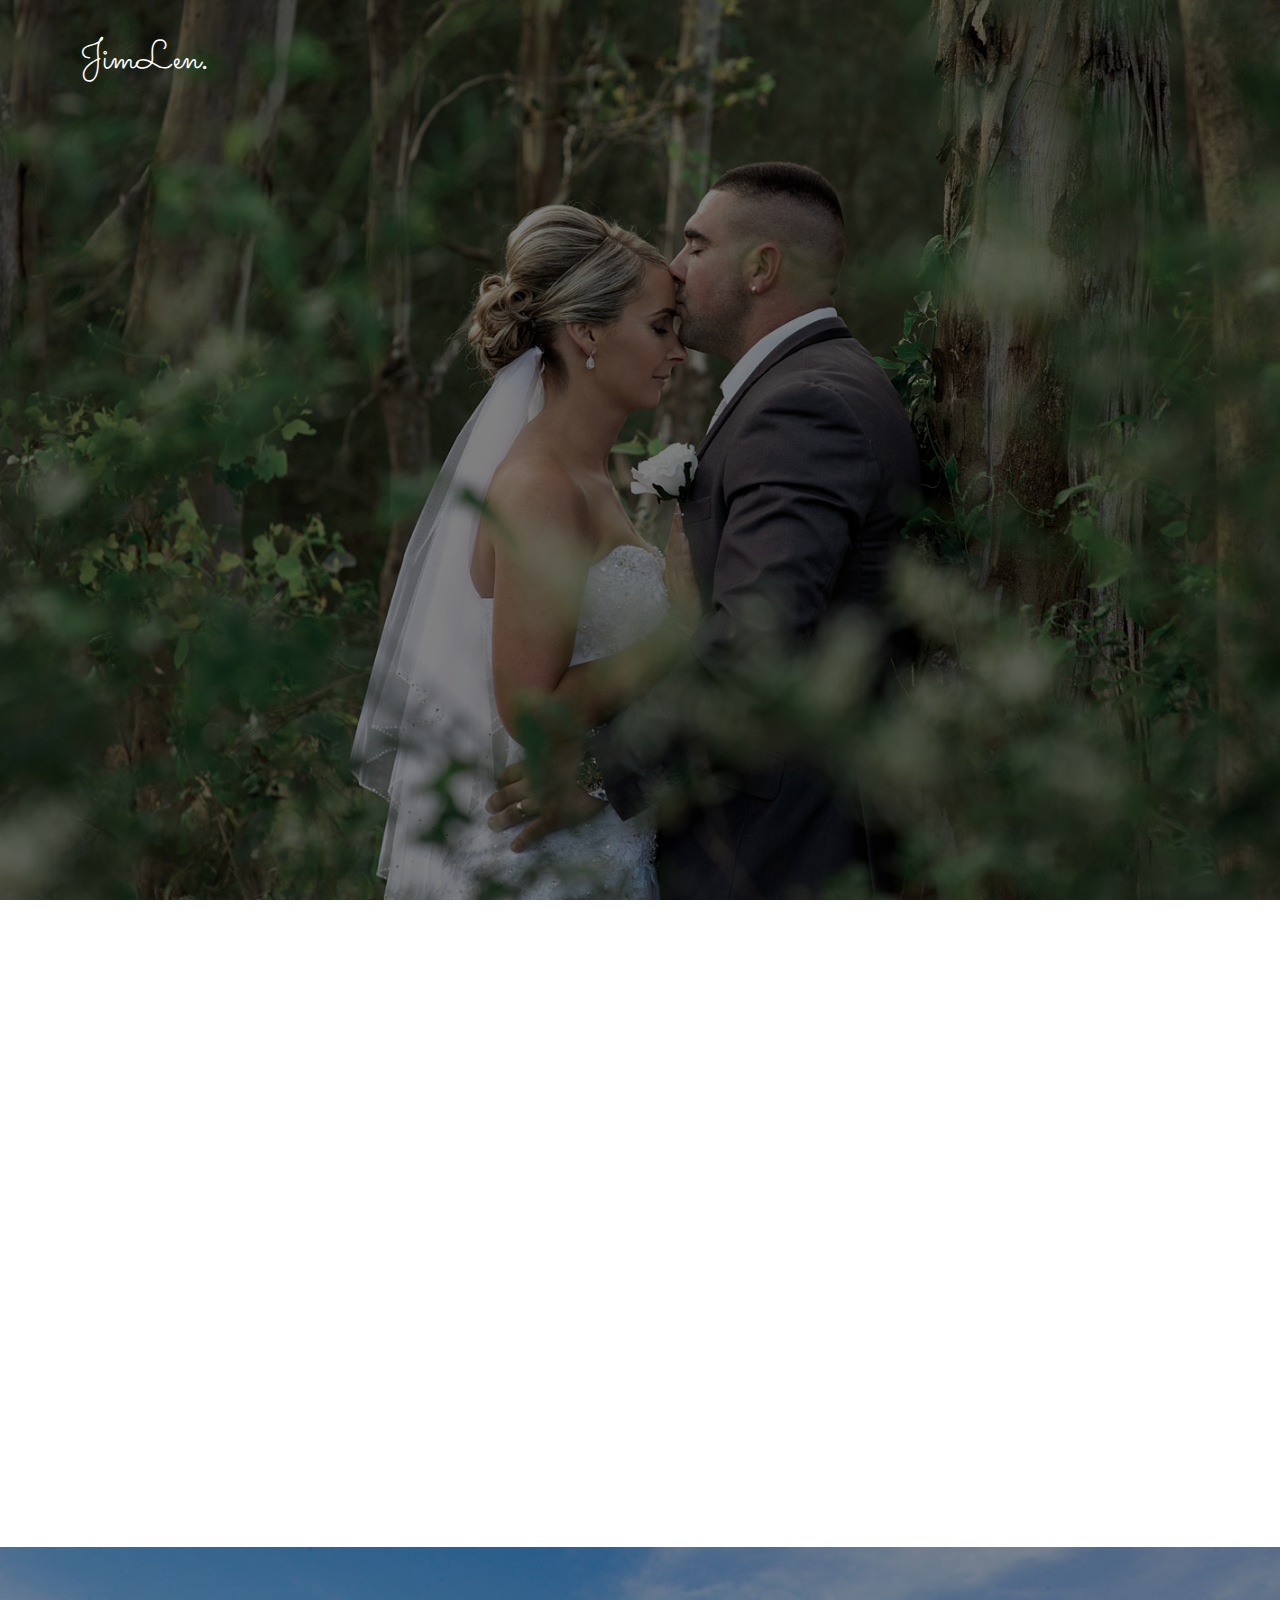
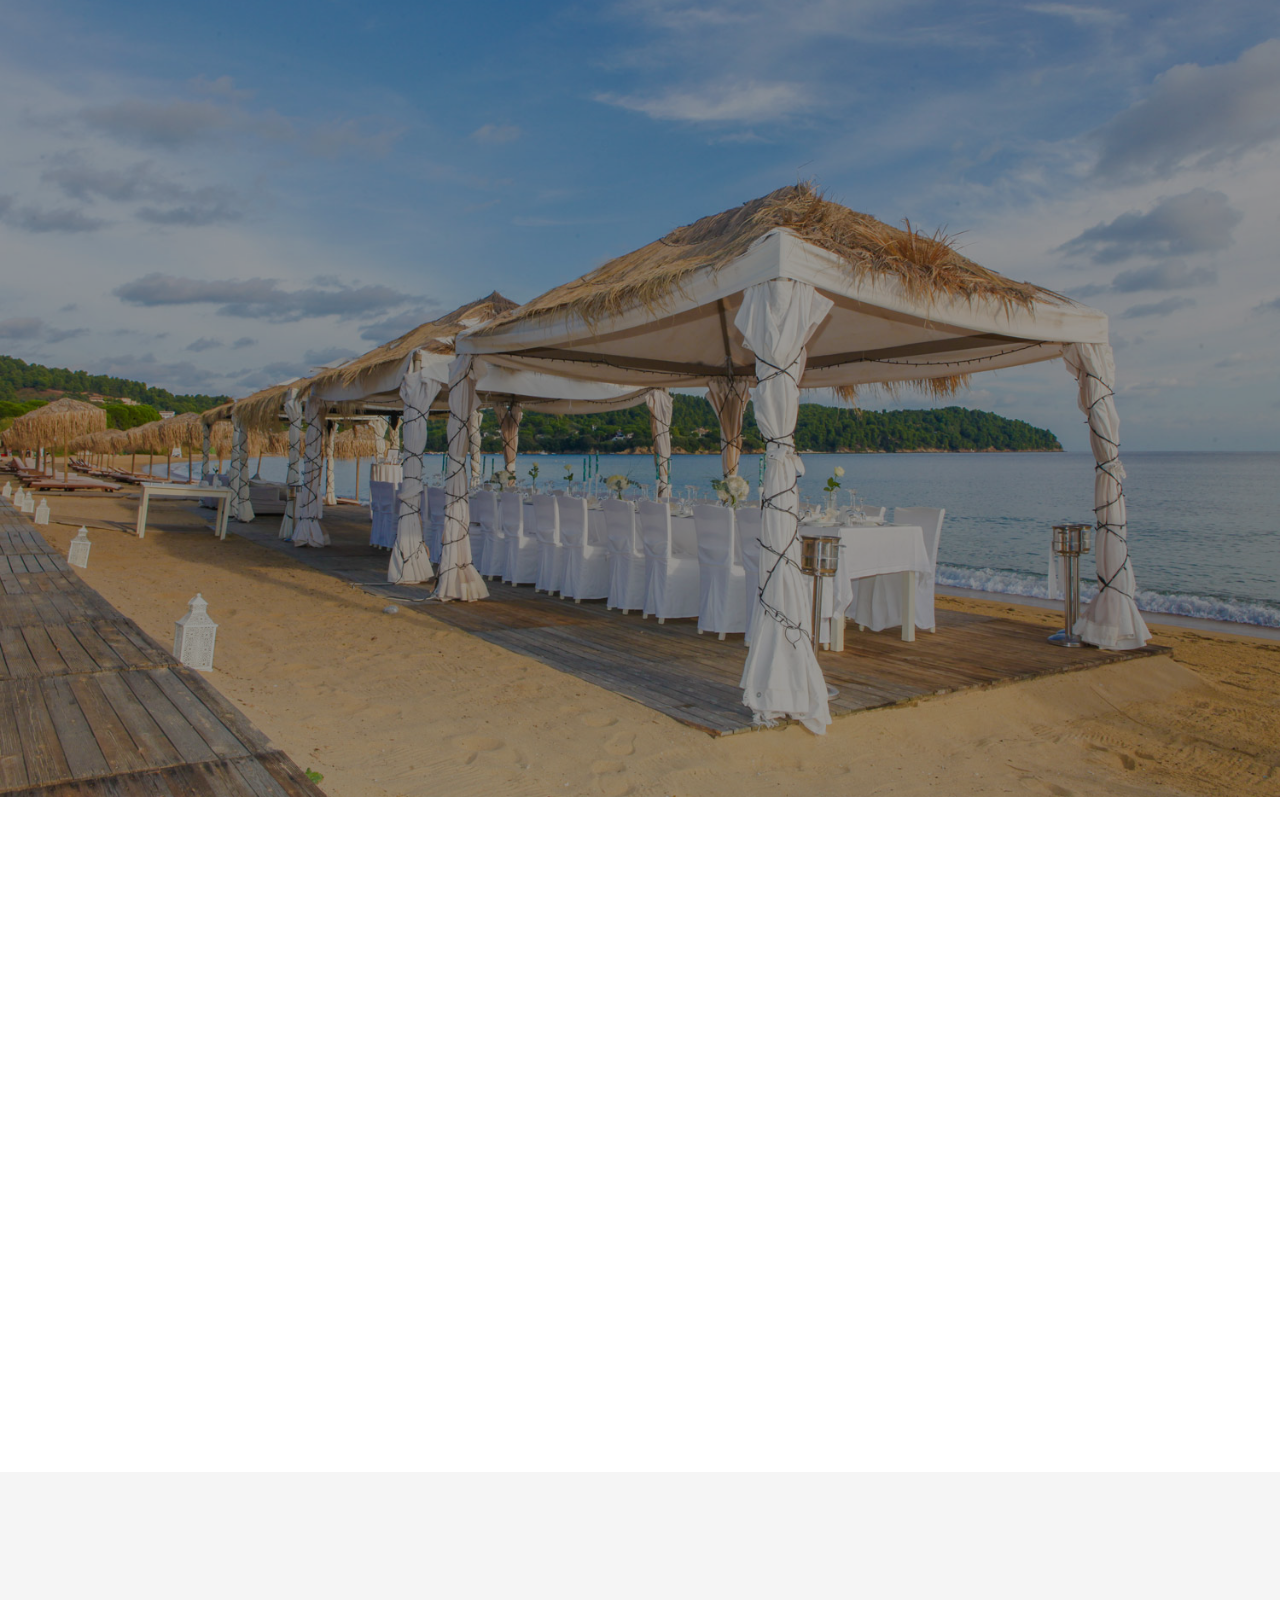
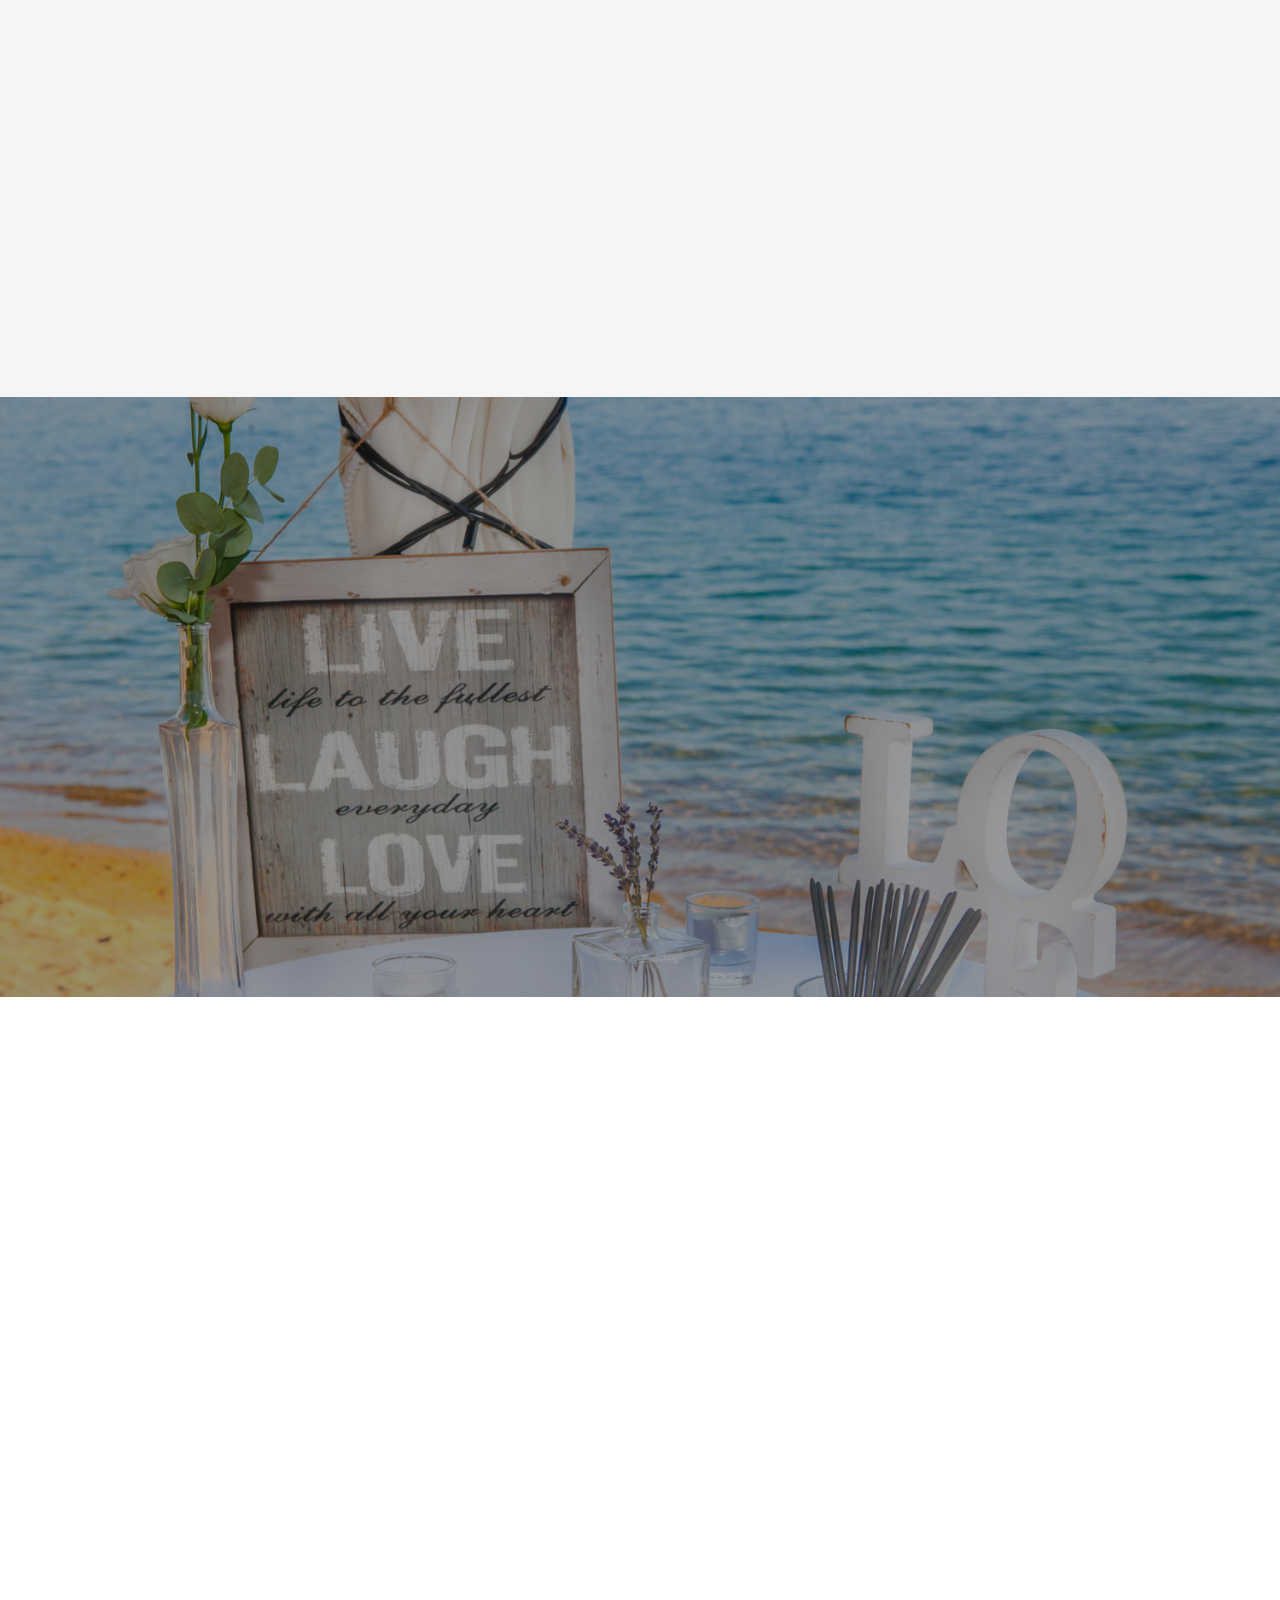
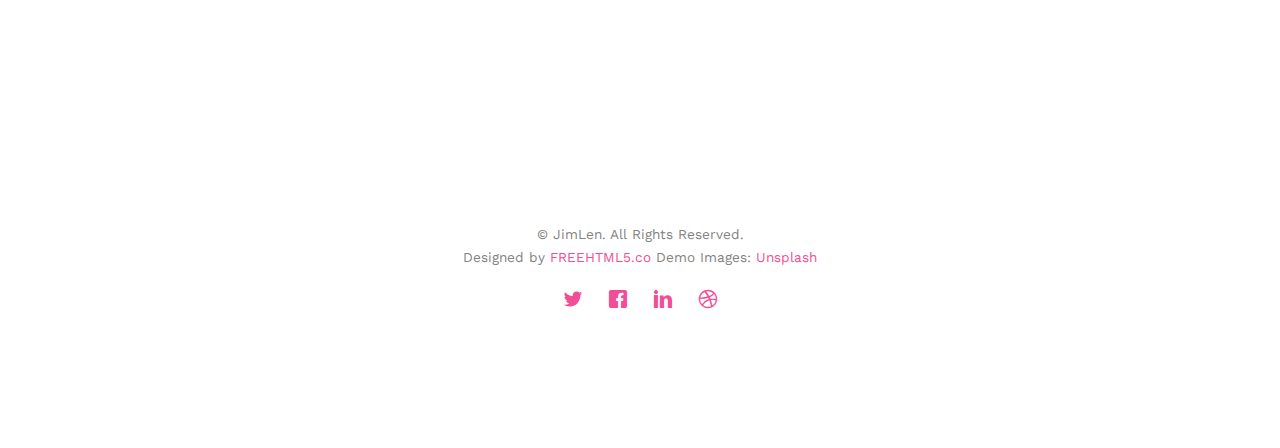
==== commit d2cf7897: "Second Commit" ====
--- a/index.html
+++ b/index.html
@@ -92,7 +92,6 @@
 							<h1>Rojames &amp; Lenny</h1>
 							<h2>We Are Getting Married</h2>
 							<div class="simply-countdown simply-countdown-one"></div>
-							<p><a href="#" class="btn btn-default btn-sm">Save the date</a></p>
 						</div>
 					</div>
 				</div>
@@ -151,15 +150,22 @@
 									<h3>Main Ceremony</h3>
 									<div class="event-col">
 										<i class="icon-clock"></i>
+										<span>3:00 PM</span>
 										<span>4:00 PM</span>
-										<span>6:00 PM</span>
 									</div>
 									<div class="event-col">
 										<i class="icon-calendar"></i>
-										<span>Monday 28</span>
-										<span>November, 2016</span>
+										<span>Friday 20</span>
+										<span>June, 2025</span>
 									</div>
-									<p>Far far away, behind the word mountains, far from the countries Vokalia and Consonantia, there live the blind texts. Separated they live in Bookmarksgrove right at the coast of the Semantics, a large language ocean.</p>
+									<p>
+										<i class="icon-home"></i> 
+										Our Lady of Sacred Heart Parish
+									</p>
+									<p>
+										<i class="icon-pin"></i> 
+										Marigondon, Lapu-Lapu City, Cebu
+									</p>
 								</div>
 							</div>
 							<div class="col-md-6 col-sm-6 text-center">
@@ -167,25 +173,70 @@
 									<h3>Wedding Party</h3>
 									<div class="event-col">
 										<i class="icon-clock"></i>
+										<span>5:00 PM</span>
 										<span>7:00 PM</span>
-										<span>12:00 AM</span>
 									</div>
 									<div class="event-col">
 										<i class="icon-calendar"></i>
-										<span>Monday 28</span>
-										<span>November, 2016</span>
+										<span>Friday 20</span>
+										<span>June, 2025</span>
 									</div>
-									<p>Far far away, behind the word mountains, far from the countries Vokalia and Consonantia, there live the blind texts. Separated they live in Bookmarksgrove right at the coast of the Semantics, a large language ocean.</p>
-								</div>
-							</div>
-						</div>
-					</div>
-				</div>
-			</div>
-		</div>
-	</div>
-
-	<div id="fh5co-couple-story">
+									<p>
+										<i class="icon-home"></i>
+										Sebastian Hotel Function Hall
+									</p>
+									<p>
+										<i class="icon-pin"></i>
+										Mactan, 6015 M.L. Quezon National Highway
+									</p>
+								</div>
+							</div>
+						</div>
+					</div>
+				</div>
+			</div>
+		</div>
+	</div>
+
+	<div id="fh5co-couple">
+		<div class="container">
+			<div class="row">
+				<div class="col-md-8 col-md-offset-2 text-center fh5co-heading animate-box">
+					<h2>With Respect!</h2>
+					<!-- <h3>June 20th, 2025 Marigondon, Lapu-Lapu City, Cebu</h3> -->
+					<p>
+						While we love your little ones, we have decided to have our wedding be an adult only occassion and no plus-one we are hoping for your heartfelt consideration.
+					</p>
+					<p>
+						We hope this advance notice mean you are still able to share our big day!
+					</p>
+				</div>
+			</div>
+			<div class="couple-wrap animate-box">
+				<div class="couple-half">
+					<div class="groom">
+						<img src="images/groom.jpg" alt="groom" class="img-responsive">
+					</div>
+					<div class="desc-groom">
+						<h3>Rojames Binoya</h3>
+						<!-- <p>Far far away, behind the word mountains, far from the countries Vokalia and Consonantia, there live the blind texts. Separated they live in Bookmarksgrove</p> -->
+					</div>
+				</div>
+				<p class="heart text-center"><i class="icon-heart2"></i></p>
+				<div class="couple-half">
+					<div class="bride">
+						<img src="images/bride.jpg" alt="groom" class="img-responsive">
+					</div>
+					<div class="desc-bride">
+						<h3>Lenny Rose Laureano</h3>
+						<!-- <p>Far far away, behind the word mountains, far from the countries Vokalia and Consonantia, there live the blind texts. Separated they live in Bookmarksgrove</p> -->
+					</div>
+				</div>
+			</div>
+		</div>
+	</div>
+
+	<!-- <div id="fh5co-couple-story">
 		<div class="container">
 			<div class="row">
 				<div class="col-md-8 col-md-offset-2 text-center fh5co-heading animate-box">
@@ -237,99 +288,19 @@
 				</div>
 			</div>
 		</div>
-	</div>
+	</div> -->
 
 	<div id="fh5co-gallery" class="fh5co-section-gray">
 		<div class="container">
 			<div class="row">
 				<div class="col-md-8 col-md-offset-2 text-center fh5co-heading animate-box">
-					<span>Our Memories</span>
-					<h2>Wedding Gallery</h2>
-					<p>Far far away, behind the word mountains, far from the countries Vokalia and Consonantia, there live the blind texts.</p>
-				</div>
-			</div>
-			<div class="row row-bottom-padded-md">
-				<div class="col-md-12">
-					<ul id="fh5co-gallery-list">
-						
-						<li class="one-third animate-box" data-animate-effect="fadeIn" style="background-image: url(images/gallery-1.jpg); "> 
-						<a href="images/gallery-1.jpg">
-							<div class="case-studies-summary">
-								<span>14 Photos</span>
-								<h2>Two Glas of Juice</h2>
-							</div>
-						</a>
-					</li>
-					<li class="one-third animate-box" data-animate-effect="fadeIn" style="background-image: url(images/gallery-2.jpg); ">
-						<a href="#" class="color-2">
-							<div class="case-studies-summary">
-								<span>30 Photos</span>
-								<h2>Timer starts now!</h2>
-							</div>
-						</a>
-					</li>
-
-
-					<li class="one-third animate-box" data-animate-effect="fadeIn" style="background-image: url(images/gallery-3.jpg); ">
-						<a href="#" class="color-3">
-							<div class="case-studies-summary">
-								<span>90 Photos</span>
-								<h2>Beautiful sunset</h2>
-							</div>
-						</a>
-					</li>
-					<li class="one-third animate-box" data-animate-effect="fadeIn" style="background-image: url(images/gallery-4.jpg); ">
-						<a href="#" class="color-4">
-							<div class="case-studies-summary">
-								<span>12 Photos</span>
-								<h2>Company's Conference Room</h2>
-							</div>
-						</a>
-					</li>
-
-						<li class="one-third animate-box" data-animate-effect="fadeIn" style="background-image: url(images/gallery-5.jpg); ">
-							<a href="#" class="color-3">
-								<div class="case-studies-summary">
-									<span>50 Photos</span>
-									<h2>Useful baskets</h2>
-								</div>
-							</a>
-						</li>
-						<li class="one-third animate-box" data-animate-effect="fadeIn" style="background-image: url(images/gallery-6.jpg); ">
-							<a href="#" class="color-4">
-								<div class="case-studies-summary">
-									<span>45 Photos</span>
-									<h2>Skater man in the road</h2>
-								</div>
-							</a>
-						</li>
-
-						<li class="one-third animate-box" data-animate-effect="fadeIn" style="background-image: url(images/gallery-7.jpg); ">
-							<a href="#" class="color-4">
-								<div class="case-studies-summary">
-									<span>35 Photos</span>
-									<h2>Two Glas of Juice</h2>
-								</div>
-							</a>
-						</li>
-
-						<li class="one-third animate-box" data-animate-effect="fadeIn" style="background-image: url(images/gallery-8.jpg); "> 
-							<a href="#" class="color-5">
-								<div class="case-studies-summary">
-									<span>90 Photos</span>
-									<h2>Timer starts now!</h2>
-								</div>
-							</a>
-						</li>
-						<li class="one-third animate-box" data-animate-effect="fadeIn" style="background-image: url(images/gallery-9.jpg); ">
-							<a href="#" class="color-6">
-								<div class="case-studies-summary">
-									<span>56 Photos</span>
-									<h2>Beautiful sunset</h2>
-								</div>
-							</a>
-						</li>
-					</ul>		
+					<h2>Gift Guide</h2>
+					<p>
+						If you are thinking of giving a gift to help us on our way, a gift cash towards our honeymoon would really make our day.
+					</p>
+					<p>
+						However, if you prefer to purchase a gift, feel free to.
+					</p>
 				</div>
 			</div>
 		</div>
@@ -341,45 +312,33 @@
 			<div class="row">
 				<div class="display-t">
 					<div class="display-tc">
+						<div class="col-md-8 col-md-offset-2 text-center fh5co-heading animate-box">
+							<h1>Attire</h1>
+							<span>
+								We love to see your glam on your casual attire to any of the colors indicated below.
+							</span>
+							<span>
+								Help us capture the love!
+							</span>
+						</div>
 						<div class="col-md-3 col-sm-6 animate-box">
 							<div class="feature-center">
-								<span class="icon">
-									<i class="icon-users"></i>
-								</span>
-
-								<span class="counter js-counter" data-from="0" data-to="500" data-speed="5000" data-refresh-interval="50">1</span>
-								<span class="counter-label">Estimated Guest</span>
-
+								<span class="icon" style="background-color: #003300;"></span>
 							</div>
 						</div>
 						<div class="col-md-3 col-sm-6 animate-box">
 							<div class="feature-center">
-								<span class="icon">
-									<i class="icon-user"></i>
-								</span>
-
-								<span class="counter js-counter" data-from="0" data-to="1000" data-speed="5000" data-refresh-interval="50">1</span>
-								<span class="counter-label">We Catter</span>
+								<span class="icon" style="background-color: #006600;"></span>
 							</div>
 						</div>
 						<div class="col-md-3 col-sm-6 animate-box">
 							<div class="feature-center">
-								<span class="icon">
-									<i class="icon-calendar"></i>
-								</span>
-								<span class="counter js-counter" data-from="0" data-to="402" data-speed="5000" data-refresh-interval="50">1</span>
-								<span class="counter-label">Events Done</span>
+								<span class="icon" style="background-color: #F7BCBC;"></span>
 							</div>
 						</div>
 						<div class="col-md-3 col-sm-6 animate-box">
 							<div class="feature-center">
-								<span class="icon">
-									<i class="icon-clock"></i>
-								</span>
-
-								<span class="counter js-counter" data-from="0" data-to="2345" data-speed="5000" data-refresh-interval="50">1</span>
-								<span class="counter-label">Hours Spent</span>
-
+								<span class="icon" style="background-color: #F7D9BC;"></span>
 							</div>
 						</div>
 					</div>
@@ -393,56 +352,36 @@
 			<div class="row">
 				<div class="row animate-box">
 					<div class="col-md-8 col-md-offset-2 text-center fh5co-heading">
-						<span>Best Wishes</span>
-						<h2>Friends Wishes</h2>
-					</div>
-				</div>
-				<div class="row">
-					<div class="col-md-12 animate-box">
-						<div class="wrap-testimony">
-							<div class="owl-carousel-fullwidth">
-								<div class="item">
-									<div class="testimony-slide active text-center">
-										<figure>
-											<img src="images/couple-1.jpg" alt="user">
-										</figure>
-										<span>John Doe, via <a href="#" class="twitter">Twitter</a></span>
-										<blockquote>
-											<p>"Far far away, behind the word mountains, far from the countries Vokalia and Consonantia, there live the blind texts. Separated they live in Bookmarksgrove right at the coast of the Semantics"</p>
-										</blockquote>
-									</div>
-								</div>
-								<div class="item">
-									<div class="testimony-slide active text-center">
-										<figure>
-											<img src="images/couple-2.jpg" alt="user">
-										</figure>
-										<span>John Doe, via <a href="#" class="twitter">Twitter</a></span>
-										<blockquote>
-											<p>"Far far away, behind the word mountains, far from the countries Vokalia and Consonantia, at the coast of the Semantics, a large language ocean."</p>
-										</blockquote>
-									</div>
-								</div>
-								<div class="item">
-									<div class="testimony-slide active text-center">
-										<figure>
-											<img src="images/couple-3.jpg" alt="user">
-										</figure>
-										<span>John Doe, via <a href="#" class="twitter">Twitter</a></span>
-										<blockquote>
-											<p>"Far far away, far from the countries Vokalia and Consonantia, there live the blind texts. Separated they live in Bookmarksgrove right at the coast of the Semantics, a large language ocean."</p>
-										</blockquote>
-									</div>
-								</div>
-							</div>
-						</div>
-					</div>
-				</div>
-			</div>
-		</div>
-	</div>
-
-	<div id="fh5co-services" class="fh5co-section-gray">
+						<span>RSVP</span>
+						<h2>Respond Us</h2>
+						<p>
+							Your response is requested by the 15th of June.
+						</p>
+						<span>YOU MAY CONTACT US</span>
+						<p></p>
+						<p>
+							<i class="icon-facebook"></i>
+							Rojames Pogoy Binoya
+						</p>
+						<p>
+							<i class="icon-facebook"></i>
+							Len Yang
+						</p>
+						<p>
+							<i class="icon-phone"></i>
+							+63 915 468 6342 (Globe)
+						</p>
+						<p>
+							<i class="icon-phone"></i>
+							+63 946 456 9892 (Smart)
+						</p>
+					</div>
+				</div>
+			</div>
+		</div>
+	</div>
+
+	<!-- <div id="fh5co-services" class="fh5co-section-gray">
 		<div class="container">
 			
 			<div class="row animate-box">
@@ -496,10 +435,10 @@
 
 			
 		</div>
-	</div>
-
-
-	<div id="fh5co-started" class="fh5co-bg" style="background-image:url(images/img_bg_4.jpg);">
+	</div> -->
+
+
+	<!-- <div id="fh5co-started" class="fh5co-bg" style="background-image:url(images/img_bg_4.jpg);">
 		<div class="overlay"></div>
 		<div class="container">
 			<div class="row animate-box">
@@ -530,7 +469,7 @@
 				</div>
 			</div>
 		</div>
-	</div>
+	</div> -->
 
 	<footer id="fh5co-footer" role="contentinfo">
 		<div class="container">
@@ -538,7 +477,7 @@
 			<div class="row copyright">
 				<div class="col-md-12 text-center">
 					<p>
-						<small class="block">&copy; 2016 Free HTML5. All Rights Reserved.</small> 
+						<small class="block">&copy; JimLen. All Rights Reserved.</small> 
 						<small class="block">Designed by <a href="http://freehtml5.co/" target="_blank">FREEHTML5.co</a> Demo Images: <a href="http://unsplash.co/" target="_blank">Unsplash</a></small>
 					</p>
 					<p>
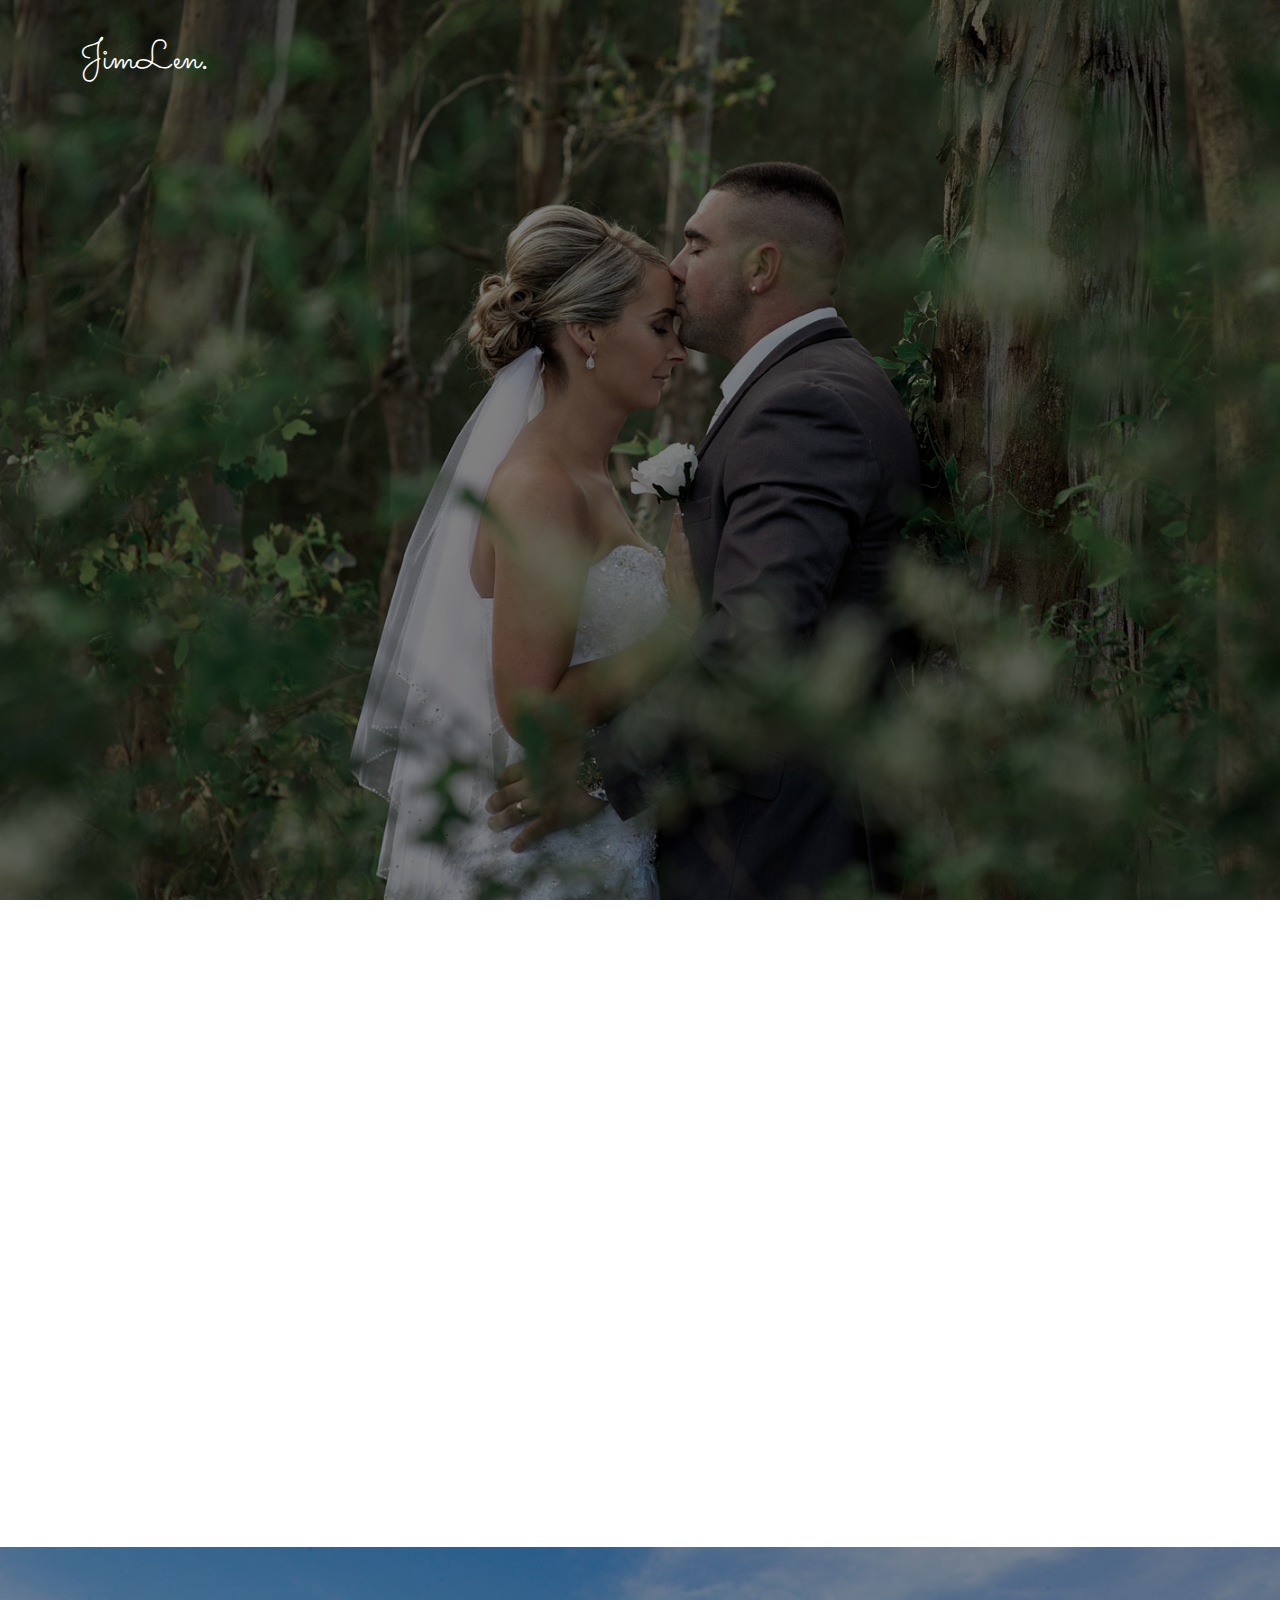
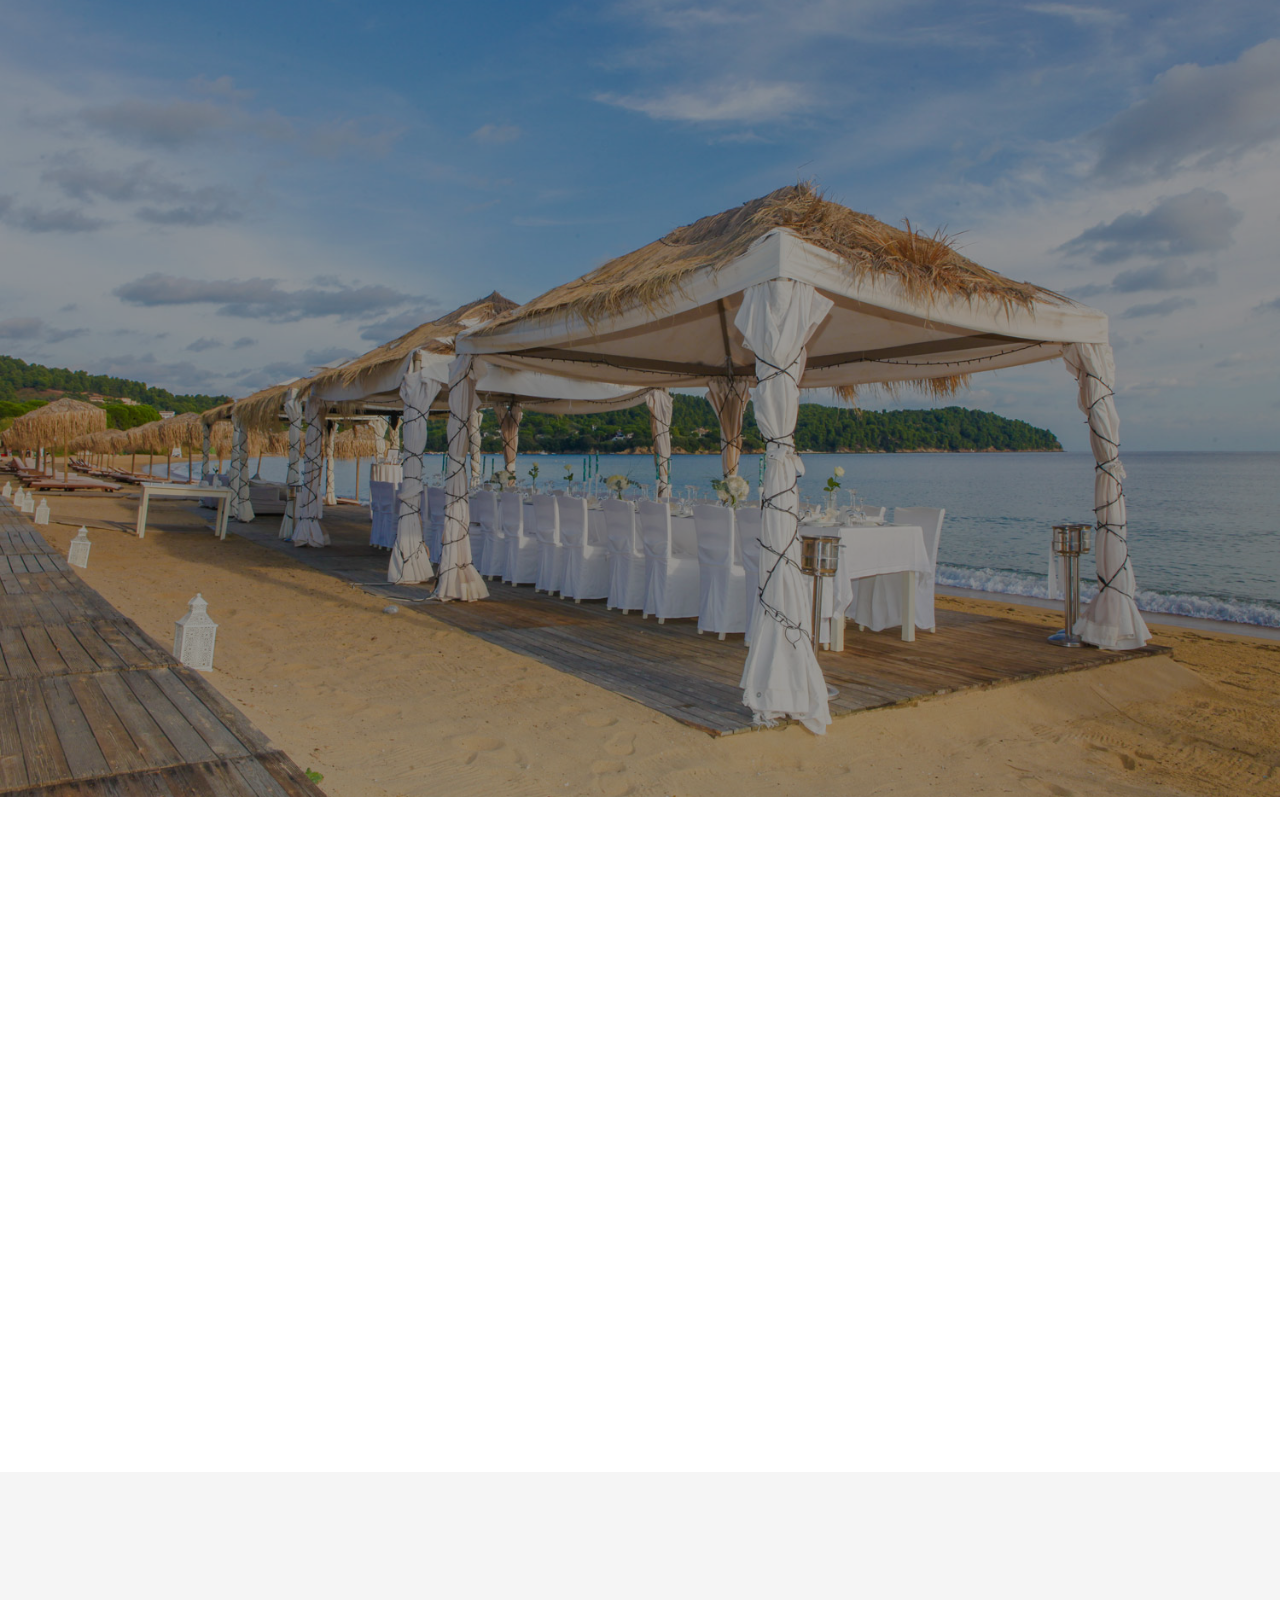
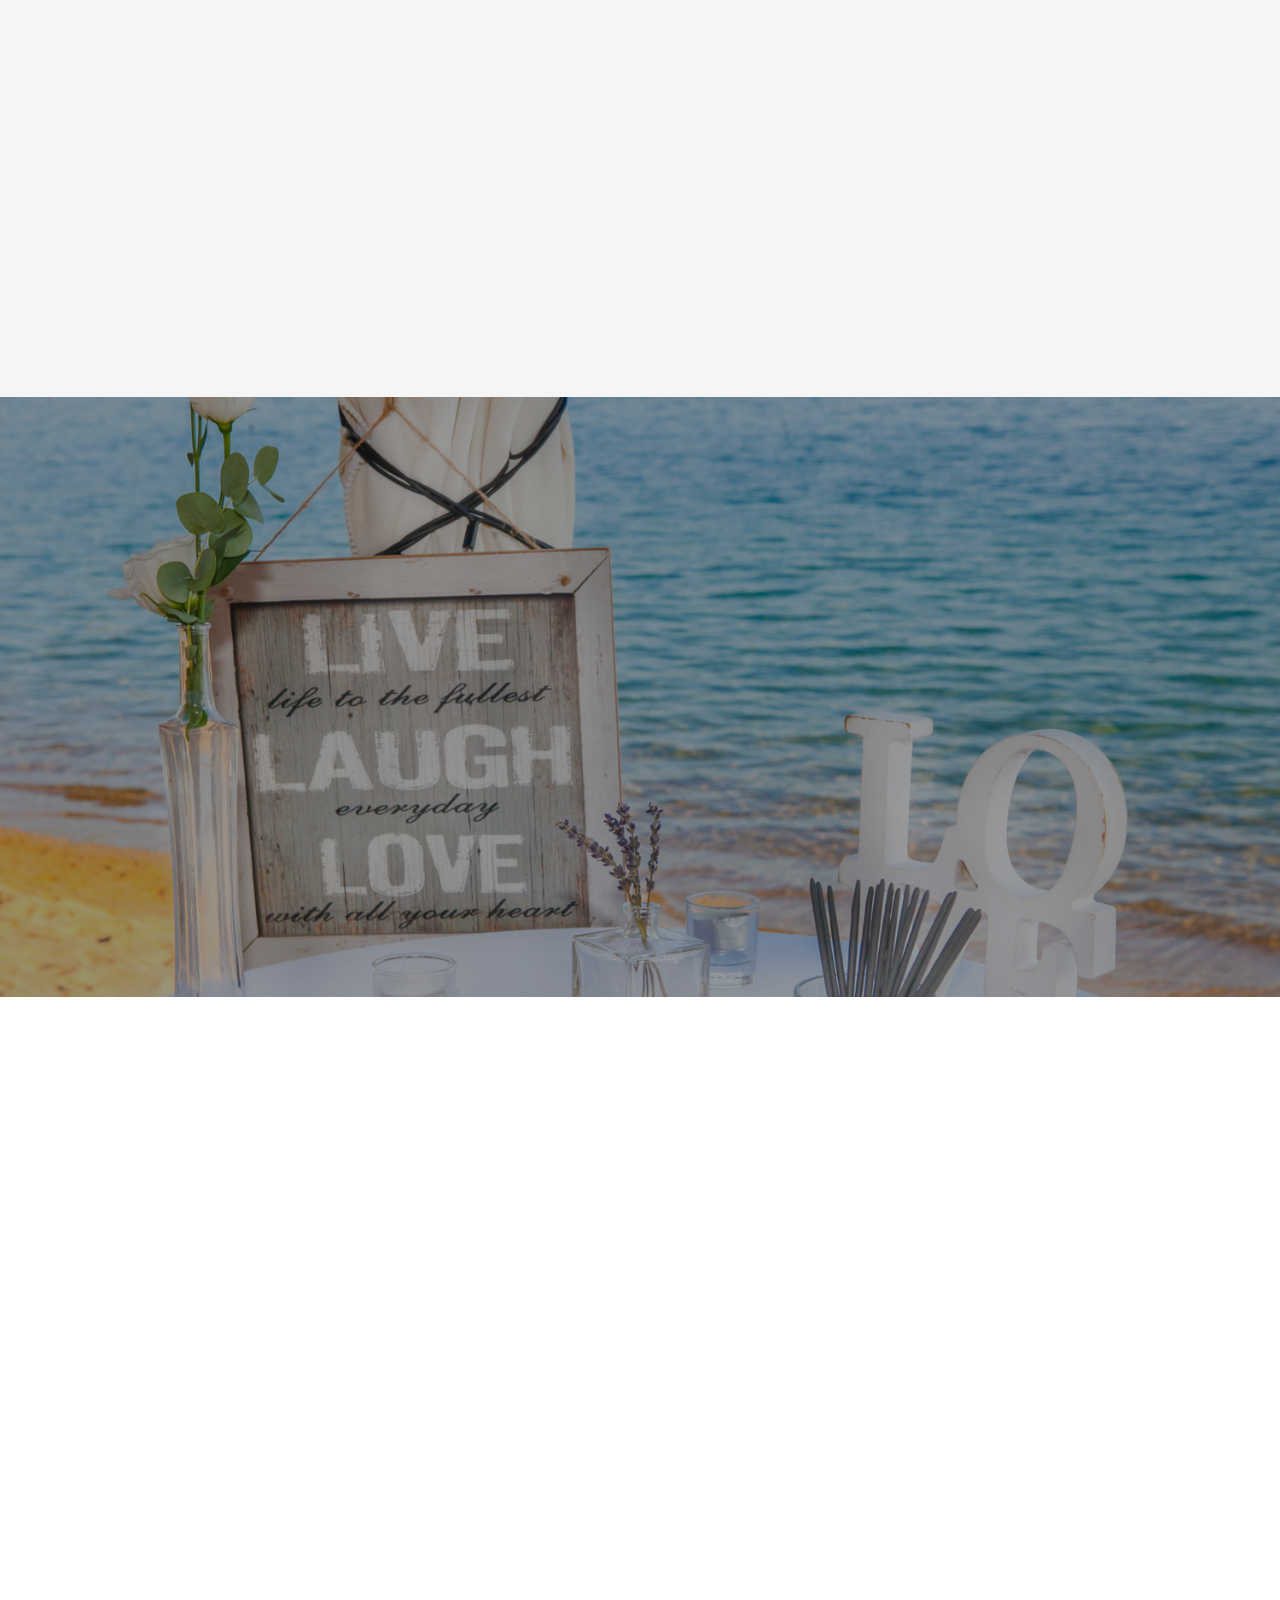
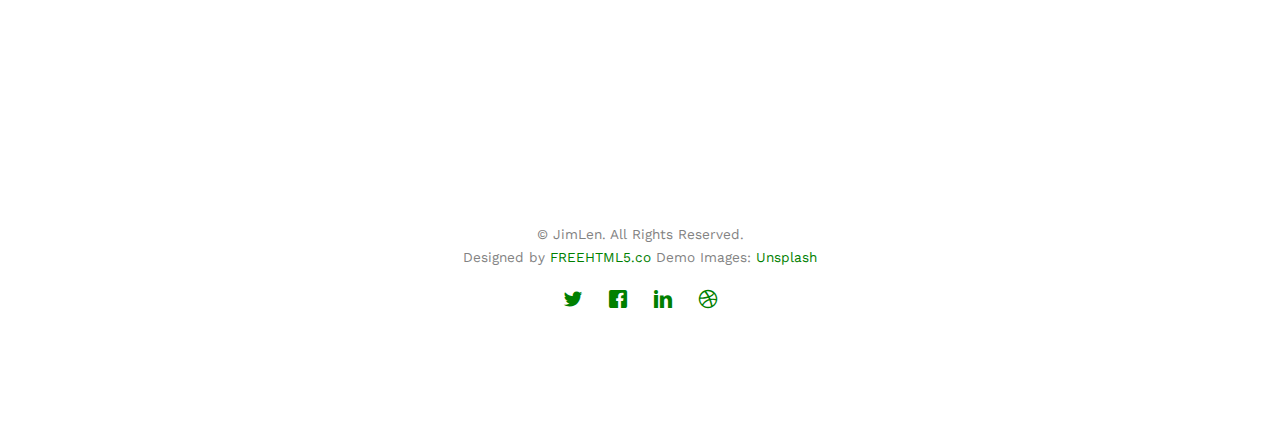
==== commit 1ad60d9d: "Added additionl URL Parameter" ====
--- a/index.html
+++ b/index.html
@@ -99,7 +99,7 @@
 		</div>
 	</header>
 
-	<div id="fh5co-couple">
+	<div id="fh5co-couple" class="for-all">
 		<div class="container">
 			<div class="row">
 				<div class="col-md-8 col-md-offset-2 text-center fh5co-heading animate-box">
@@ -126,6 +126,52 @@
 					<div class="desc-bride">
 						<h3>Lenny Rose Laureano</h3>
 						<!-- <p>Far far away, behind the word mountains, far from the countries Vokalia and Consonantia, there live the blind texts. Separated they live in Bookmarksgrove</p> -->
+					</div>
+				</div>
+			</div>
+		</div>
+	</div>
+
+	<div id="fh5co-couple" class="for-principal">
+		<div class="container">
+			<div class="row">
+				<div class="col-md-8 col-md-offset-2 text-center fh5co-heading animate-box">
+					<span>WILL YOU BE OUR</span>
+					<h2>Ninong or Ninang?</h2>
+					<h3>June 20th, 2025 Marigondon, Lapu-Lapu City, Cebu</h3>
+					<p>
+						We invited you to celebrate our wedding and request the favor of your presence to stand as our principal sponsor as we tie the knot.
+					</p>
+					<p>
+						As we enter the new chapter of our lives, we need good people to guide us through our married life. You have been a role model of love and happily ever after, and a living proof of God's faithfulness.
+					</p>
+					<p>
+						We belive that your presence and guidance will be a great source of strength and inspiration for us to start this new chapter of our lives.
+					</p>
+					<p>
+						It would be a greate honour if you will stand with us as we tie the knot.
+					</p>
+					<p>
+						Love Lots,
+					</p>
+				</div>
+			</div>
+			<div class="couple-wrap animate-box">
+				<div class="couple-half">
+					<div class="groom">
+						<img src="images/groom.jpg" alt="groom" class="img-responsive">
+					</div>
+					<div class="desc-groom">
+						<h3>Rojames Binoya</h3>
+					</div>
+				</div>
+				<p class="heart text-center"><i class="icon-heart2"></i></p>
+				<div class="couple-half">
+					<div class="bride">
+						<img src="images/bride.jpg" alt="groom" class="img-responsive">
+					</div>
+					<div class="desc-bride">
+						<h3>Lenny Rose Laureano</h3>
 					</div>
 				</div>
 			</div>
@@ -352,7 +398,7 @@
 			<div class="row">
 				<div class="row animate-box">
 					<div class="col-md-8 col-md-offset-2 text-center fh5co-heading">
-						<span>RSVP</span>
+						<span id="rsvpText">RSVP</span>
 						<h2>Respond Us</h2>
 						<p>
 							Your response is requested by the 15th of June.
@@ -541,6 +587,35 @@
         day: d.getDate(),
         enableUtc: false
     });
+
+	function getUrlParameter(name) {
+		name = name.replace(/[\[]/, '\\[').replace(/[\]]/, '\\]');
+		var regex = new RegExp('[\\?&]' + name + '=([^&#]*)');
+		var results = regex.exec(location.search);
+		return results === null ? '' : decodeURIComponent(results[1].replace(/\+/g, ' '));
+	}
+
+	document.addEventListener('DOMContentLoaded', function() {
+		// Get the isTrue parameter value
+		const forPrincipal = getUrlParameter('forPrincipal');
+		const principalName = getUrlParameter('name');
+		
+		// Elements to show/hide based on parameter
+		const mainContent = document.querySelector('.for-all');
+		const alternativeContent = document.querySelector('.for-principal');
+		const rsvpSpan = document.getElementById('rsvpText');
+
+		if (forPrincipal === '1') {
+			// Show main content
+			if (mainContent) mainContent.style.display = 'none';
+			if (alternativeContent) alternativeContent.style.display = 'block';
+			if (rsvpSpan) rsvpSpan.textContent = `RSVP ${principalName}`;
+		} else {
+			// Show alternative content
+			if (mainContent) mainContent.style.display = 'block';
+			if (alternativeContent) alternativeContent.style.display = 'none';
+		}
+	});
 </script>
 
 	</body>
--- a/css/style.css
+++ b/css/style.css
@@ -47,7 +47,7 @@
 }
 
 a {
-  color: #F14E95;
+  color: green;
   -webkit-transition: 0.5s;
   -o-transition: 0.5s;
   transition: 0.5s;
@@ -768,7 +768,7 @@
   display: inline-block;
   zoom: 1;
   *display: inline;
-  color: #F14E95;
+  color: green;
   padding-left: 10px;
   padding-right: 10px;
 }
@@ -942,7 +942,7 @@
   display: inline-block;
   width: 100px;
   height: 100px;
-  background: rgba(241, 78, 149, 0.8);
+  background: green;
   margin: 0 4px;
   -webkit-border-radius: 50%;
   -moz-border-radius: 50%;
@@ -1043,7 +1043,7 @@
   font-size: 20px;
   background: #fff;
   padding: 20px;
-  color: #F14E95;
+  color: green;
   -webkit-border-radius: 50%;
   -moz-border-radius: 50%;
   -ms-border-radius: 50%;
@@ -1066,7 +1066,7 @@
 }
 .couple-half h3 {
   font-family: "Sacramento", Arial, serif;
-  color: #F14E95;
+  color: green;
   font-size: 30px;
 }
 .couple-half .groom, .couple-half .bride {
@@ -1181,7 +1181,7 @@
   margin-bottom: 10px;
   line-height: 1.5;
   font-weight: bold;
-  color: #F14E95;
+  color: green;
   font-family: "Sacramento", Arial, serif;
 }
 @media screen and (max-width: 768px) {
